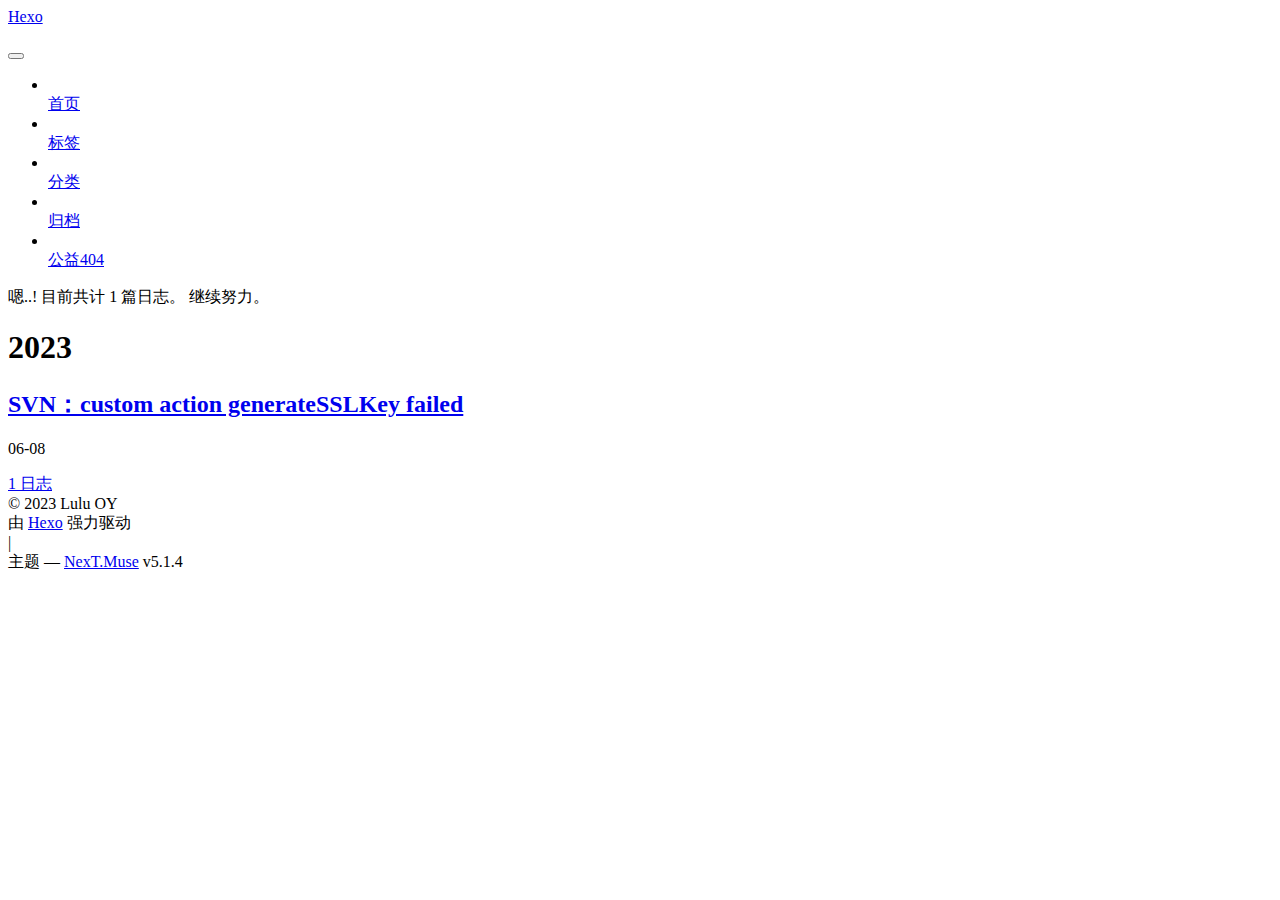
==== archives/index.html @ d7fcbeed "Site updated: 2023-06-08 16:17:54" ====
<!DOCTYPE html>



  


<html class="theme-next muse use-motion" lang="zh-Hans">
<head>
  <meta charset="UTF-8"/>
<meta http-equiv="X-UA-Compatible" content="IE=edge" />
<meta name="viewport" content="width=device-width, initial-scale=1, maximum-scale=1"/>
<meta name="theme-color" content="#222">









<meta http-equiv="Cache-Control" content="no-transform" />
<meta http-equiv="Cache-Control" content="no-siteapp" />
















  
  
    
  
  <link href="https://cdn.bootcdn.net/ajax/libs/fancybox/3.5.1/jquery.fancybox.min.css" rel="stylesheet" type="text/css" />







<link href="/oyllliku.github.io.git/lib/font-awesome/css/font-awesome.min.css?v=4.6.2" rel="stylesheet" type="text/css" />

<link href="/oyllliku.github.io.git/css/main.css?v=5.1.4" rel="stylesheet" type="text/css" />


  <link rel="apple-touch-icon" sizes="180x180" href="/oyllliku.github.io.git/images/apple-touch-icon-next.png?v=5.1.4">


  <link rel="icon" type="image/png" sizes="32x32" href="/oyllliku.github.io.git/images/favicon-32x32-next.png?v=5.1.4">


  <link rel="icon" type="image/png" sizes="16x16" href="/oyllliku.github.io.git/images/favicon-16x16-next.png?v=5.1.4">


  <link rel="mask-icon" href="/oyllliku.github.io.git/images/logo.svg?v=5.1.4" color="#222">





  <meta name="keywords" content="Hexo, NexT" />










<meta name="description" content="Welcome to visit my blog">
<meta property="og:type" content="website">
<meta property="og:title" content="Hexo">
<meta property="og:url" content="https://github.com/oyllliku/oyllliku.github.io.git/archives/index.html">
<meta property="og:site_name" content="Hexo">
<meta property="og:description" content="Welcome to visit my blog">
<meta property="og:locale">
<meta property="article:author" content="Lulu OY">
<meta name="twitter:card" content="summary">



<script type="text/javascript" id="hexo.configurations">
  var NexT = window.NexT || {};
  var CONFIG = {
    root: '',
    scheme: 'Muse',
    version: '5.1.4',
    sidebar: {"position":"left","display":"post","offset":12,"b2t":false,"scrollpercent":false,"onmobile":false},
    fancybox: true,
    tabs: true,
    motion: {"enable":true,"async":false,"transition":{"post_block":"fadeIn","post_header":"slideDownIn","post_body":"slideDownIn","coll_header":"slideLeftIn","sidebar":"slideUpIn"}},
    duoshuo: {
      userId: '0',
      author: '博主'
    },
    algolia: {
      applicationID: '',
      apiKey: '',
      indexName: '',
      hits: {"per_page":10},
      labels: {"input_placeholder":"Search for Posts","hits_empty":"We didn't find any results for the search: ${query}","hits_stats":"${hits} results found in ${time} ms"}
    }
  };
</script>



  <link rel="canonical" href="https://github.com/oyllliku/oyllliku.github.io.git/archives/"/>





  <title>归档 | Hexo</title>
  








<meta name="generator" content="Hexo 6.3.0"></head>

<body itemscope itemtype="http://schema.org/WebPage" lang="zh-Hans">

  
  
    
  

  <div class="container sidebar-position-left page-archive">
    <div class="headband"></div>

    <header id="header" class="header" itemscope itemtype="http://schema.org/WPHeader">
      <div class="header-inner"><div class="site-brand-wrapper">
  <div class="site-meta ">
    

    <div class="custom-logo-site-title">
      <a href="/oyllliku.github.io.git/"  class="brand" rel="start">
        <span class="logo-line-before"><i></i></span>
        <span class="site-title">Hexo</span>
        <span class="logo-line-after"><i></i></span>
      </a>
    </div>
      
        <p class="site-subtitle"></p>
      
  </div>

  <div class="site-nav-toggle">
    <button>
      <span class="btn-bar"></span>
      <span class="btn-bar"></span>
      <span class="btn-bar"></span>
    </button>
  </div>
</div>

<nav class="site-nav">
  

  
    <ul id="menu" class="menu">
      
        
        <li class="menu-item menu-item-home">
          <a href="/oyllliku.github.io.git/%20" rel="section">
            
              <i class="menu-item-icon fa fa-fw fa-home"></i> <br />
            
            首页
          </a>
        </li>
      
        
        <li class="menu-item menu-item-tags">
          <a href="/oyllliku.github.io.git/tags/%20" rel="section">
            
              <i class="menu-item-icon fa fa-fw fa-tags"></i> <br />
            
            标签
          </a>
        </li>
      
        
        <li class="menu-item menu-item-categories">
          <a href="/oyllliku.github.io.git/categories/%20" rel="section">
            
              <i class="menu-item-icon fa fa-fw fa-th"></i> <br />
            
            分类
          </a>
        </li>
      
        
        <li class="menu-item menu-item-archives">
          <a href="/oyllliku.github.io.git/archives/%20" rel="section">
            
              <i class="menu-item-icon fa fa-fw fa-archive"></i> <br />
            
            归档
          </a>
        </li>
      
        
        <li class="menu-item menu-item-commonweal">
          <a href="/oyllliku.github.io.git/404/%20" rel="section">
            
              <i class="menu-item-icon fa fa-fw fa-heartbeat"></i> <br />
            
            公益404
          </a>
        </li>
      

      
    </ul>
  

  
</nav>



 </div>
    </header>

    <main id="main" class="main">
      <div class="main-inner">
        <div class="content-wrap">
          <div id="content" class="content">
            

  
  
  
  <div class="post-block archive">
    <div id="posts" class="posts-collapse">
      <span class="archive-move-on"></span>

      <span class="archive-page-counter">
        
        
        
          
        
        嗯..! 目前共计 1 篇日志。 继续努力。
      </span>

      

        
        
        

        
          
          <div class="collection-title">
            <h1 class="archive-year" id="archive-year-2023">2023</h1>
          </div>
        
        

        

  <article class="post post-type-normal" itemscope itemtype="http://schema.org/Article">
    <header class="post-header">

      <h2 class="post-title">
        
            <a class="post-title-link" href="/oyllliku.github.io.git/2023/06/08/Install%20VitualSVNServer%E9%81%87%E5%88%B0%E7%9A%84%E9%97%AE%E9%A2%98/" itemprop="url">
              
                <span itemprop="name">SVN：custom action generateSSLKey failed</span>
              
            </a>
        
      </h2>

      <div class="post-meta">
        <time class="post-time" itemprop="dateCreated"
              datetime="2023-06-08T14:21:37+08:00"
              content="2023-06-08" >
          06-08
        </time>
      </div>

    </header>
  </article>



      

    </div>
  </div>
  
  
  

  



          </div>
          


          

        </div>
        
          
  
  <div class="sidebar-toggle">
    <div class="sidebar-toggle-line-wrap">
      <span class="sidebar-toggle-line sidebar-toggle-line-first"></span>
      <span class="sidebar-toggle-line sidebar-toggle-line-middle"></span>
      <span class="sidebar-toggle-line sidebar-toggle-line-last"></span>
    </div>
  </div>

  <aside id="sidebar" class="sidebar">
    
    <div class="sidebar-inner">

      

      

      <section class="site-overview-wrap sidebar-panel sidebar-panel-active">
        <div class="site-overview">
          <div class="site-author motion-element" itemprop="author" itemscope itemtype="http://schema.org/Person">
            
              <p class="site-author-name" itemprop="name"></p>
              <p class="site-description motion-element" itemprop="description"></p>
          </div>

          <nav class="site-state motion-element">

            
              <div class="site-state-item site-state-posts">
              
                <a href="/oyllliku.github.io.git/archives/%20%7C%7C%20archive">
              
                  <span class="site-state-item-count">1</span>
                  <span class="site-state-item-name">日志</span>
                </a>
              </div>
            

            

            

          </nav>

          

          

          
          

          
          

          

        </div>
      </section>

      

      

    </div>
  </aside>


        
      </div>
    </main>

    <footer id="footer" class="footer">
      <div class="footer-inner">
        <div class="copyright">&copy; <span itemprop="copyrightYear">2023</span>
  <span class="with-love">
    <i class="fa fa-user"></i>
  </span>
  <span class="author" itemprop="copyrightHolder">Lulu OY</span>

  
</div>


  <div class="powered-by">由 <a class="theme-link" target="_blank" href="https://hexo.io">Hexo</a> 强力驱动</div>



  <span class="post-meta-divider">|</span>



  <div class="theme-info">主题 &mdash; <a class="theme-link" target="_blank" href="https://github.com/iissnan/hexo-theme-next">NexT.Muse</a> v5.1.4</div>




        







        
      </div>
    </footer>

    
      <div class="back-to-top">
        <i class="fa fa-arrow-up"></i>
        
      </div>
    

    

  </div>

  

<script type="text/javascript">
  if (Object.prototype.toString.call(window.Promise) !== '[object Function]') {
    window.Promise = null;
  }
</script>









  












  
  
    <script type="text/javascript" src="https://cdn.bootcdn.net/ajax/libs/jquery/3.6.0/jquery.min.js"></script>
  

  
  
    <script type="text/javascript" src="/oyllliku.github.io.git/lib/fastclick/lib/fastclick.min.js?v=1.0.6"></script>
  

  
  
    <script type="text/javascript" src="/oyllliku.github.io.git/lib/jquery_lazyload/jquery.lazyload.js?v=1.9.7"></script>
  

  
  
    <script type="text/javascript" src="/oyllliku.github.io.git/lib/velocity/velocity.min.js?v=1.2.1"></script>
  

  
  
    <script type="text/javascript" src="/oyllliku.github.io.git/lib/velocity/velocity.ui.min.js?v=1.2.1"></script>
  

  
  
    <script type="text/javascript" src="https://cdn.bootcdn.net/ajax/libs/fancybox/3.5.1/jquery.fancybox.min.js"></script>
  


  


  <script type="text/javascript" src="/oyllliku.github.io.git/js/src/utils.js?v=5.1.4"></script>

  <script type="text/javascript" src="/oyllliku.github.io.git/js/src/motion.js?v=5.1.4"></script>



  
  

  

  


  <script type="text/javascript" src="/oyllliku.github.io.git/js/src/bootstrap.js?v=5.1.4"></script>



  


  




	





  





  












  





  

  

  

  
  

  

  

  

</body>
</html>
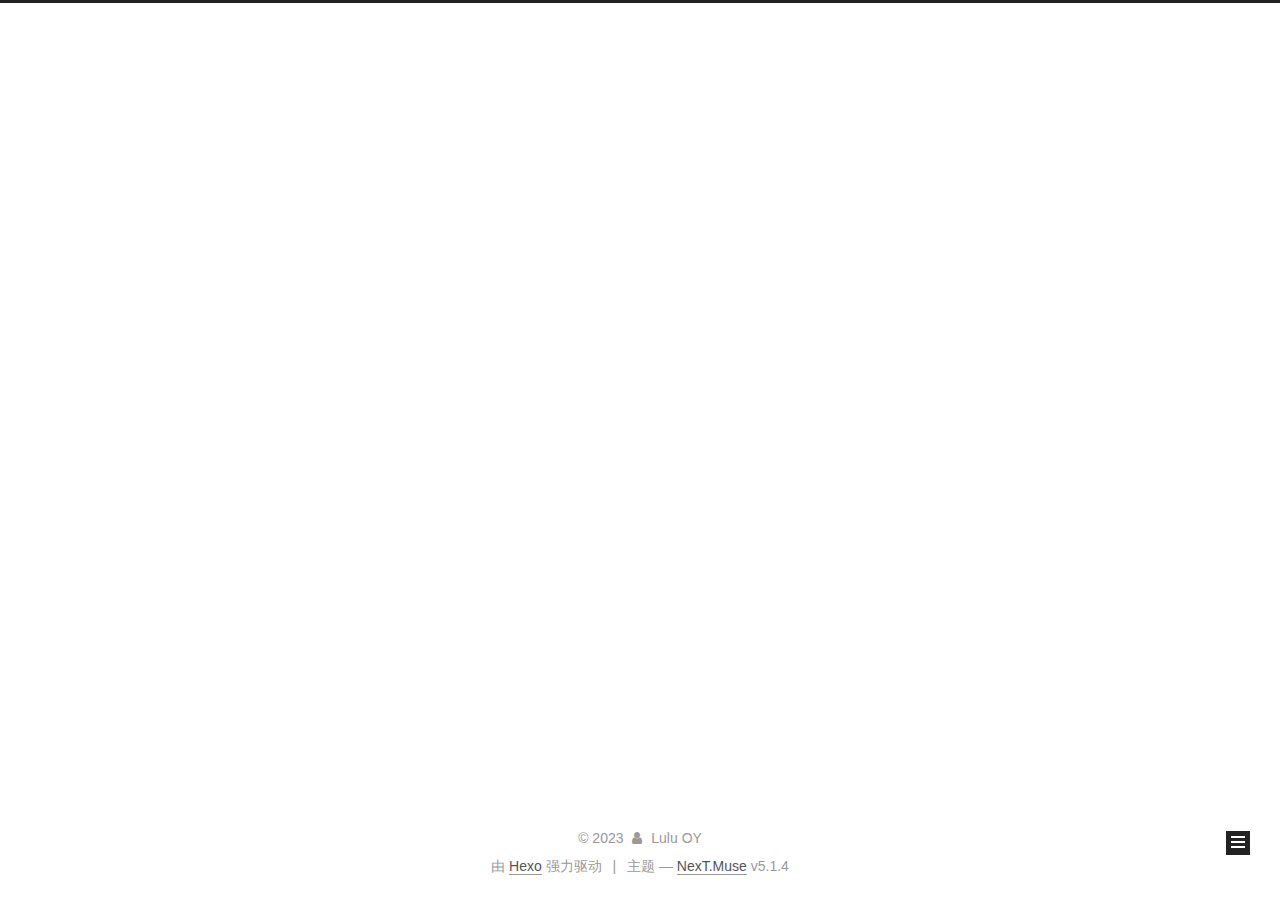
==== commit 4bfe70dc: "Site updated: 2023-06-08 16:31:24" ====
--- a/archives/index.html
+++ b/archives/index.html
@@ -50,21 +50,21 @@
 
 
 
-<link href="/oyllliku.github.io.git/lib/font-awesome/css/font-awesome.min.css?v=4.6.2" rel="stylesheet" type="text/css" />
-
-<link href="/oyllliku.github.io.git/css/main.css?v=5.1.4" rel="stylesheet" type="text/css" />
-
-
-  <link rel="apple-touch-icon" sizes="180x180" href="/oyllliku.github.io.git/images/apple-touch-icon-next.png?v=5.1.4">
-
-
-  <link rel="icon" type="image/png" sizes="32x32" href="/oyllliku.github.io.git/images/favicon-32x32-next.png?v=5.1.4">
-
-
-  <link rel="icon" type="image/png" sizes="16x16" href="/oyllliku.github.io.git/images/favicon-16x16-next.png?v=5.1.4">
-
-
-  <link rel="mask-icon" href="/oyllliku.github.io.git/images/logo.svg?v=5.1.4" color="#222">
+<link href="/lib/font-awesome/css/font-awesome.min.css?v=4.6.2" rel="stylesheet" type="text/css" />
+
+<link href="/css/main.css?v=5.1.4" rel="stylesheet" type="text/css" />
+
+
+  <link rel="apple-touch-icon" sizes="180x180" href="/images/apple-touch-icon-next.png?v=5.1.4">
+
+
+  <link rel="icon" type="image/png" sizes="32x32" href="/images/favicon-32x32-next.png?v=5.1.4">
+
+
+  <link rel="icon" type="image/png" sizes="16x16" href="/images/favicon-16x16-next.png?v=5.1.4">
+
+
+  <link rel="mask-icon" href="/images/logo.svg?v=5.1.4" color="#222">
 
 
 
@@ -84,7 +84,7 @@
 <meta name="description" content="Welcome to visit my blog">
 <meta property="og:type" content="website">
 <meta property="og:title" content="Hexo">
-<meta property="og:url" content="https://github.com/oyllliku/oyllliku.github.io.git/archives/index.html">
+<meta property="og:url" content="https://oyllliku.github.io/archives/index.html">
 <meta property="og:site_name" content="Hexo">
 <meta property="og:description" content="Welcome to visit my blog">
 <meta property="og:locale">
@@ -119,7 +119,7 @@
 
 
 
-  <link rel="canonical" href="https://github.com/oyllliku/oyllliku.github.io.git/archives/"/>
+  <link rel="canonical" href="https://oyllliku.github.io/archives/"/>
 
 
 
@@ -153,7 +153,7 @@
     
 
     <div class="custom-logo-site-title">
-      <a href="/oyllliku.github.io.git/"  class="brand" rel="start">
+      <a href="/"  class="brand" rel="start">
         <span class="logo-line-before"><i></i></span>
         <span class="site-title">Hexo</span>
         <span class="logo-line-after"><i></i></span>
@@ -181,7 +181,7 @@
       
         
         <li class="menu-item menu-item-home">
-          <a href="/oyllliku.github.io.git/%20" rel="section">
+          <a href="/%20" rel="section">
             
               <i class="menu-item-icon fa fa-fw fa-home"></i> <br />
             
@@ -191,7 +191,7 @@
       
         
         <li class="menu-item menu-item-tags">
-          <a href="/oyllliku.github.io.git/tags/%20" rel="section">
+          <a href="/tags/%20" rel="section">
             
               <i class="menu-item-icon fa fa-fw fa-tags"></i> <br />
             
@@ -201,7 +201,7 @@
       
         
         <li class="menu-item menu-item-categories">
-          <a href="/oyllliku.github.io.git/categories/%20" rel="section">
+          <a href="/categories/%20" rel="section">
             
               <i class="menu-item-icon fa fa-fw fa-th"></i> <br />
             
@@ -211,7 +211,7 @@
       
         
         <li class="menu-item menu-item-archives">
-          <a href="/oyllliku.github.io.git/archives/%20" rel="section">
+          <a href="/archives/%20" rel="section">
             
               <i class="menu-item-icon fa fa-fw fa-archive"></i> <br />
             
@@ -221,7 +221,7 @@
       
         
         <li class="menu-item menu-item-commonweal">
-          <a href="/oyllliku.github.io.git/404/%20" rel="section">
+          <a href="/404/%20" rel="section">
             
               <i class="menu-item-icon fa fa-fw fa-heartbeat"></i> <br />
             
@@ -285,7 +285,7 @@
 
       <h2 class="post-title">
         
-            <a class="post-title-link" href="/oyllliku.github.io.git/2023/06/08/Install%20VitualSVNServer%E9%81%87%E5%88%B0%E7%9A%84%E9%97%AE%E9%A2%98/" itemprop="url">
+            <a class="post-title-link" href="/2023/06/08/Install%20VitualSVNServer%E9%81%87%E5%88%B0%E7%9A%84%E9%97%AE%E9%A2%98/" itemprop="url">
               
                 <span itemprop="name">SVN：custom action generateSSLKey failed</span>
               
@@ -357,7 +357,7 @@
             
               <div class="site-state-item site-state-posts">
               
-                <a href="/oyllliku.github.io.git/archives/%20%7C%7C%20archive">
+                <a href="/archives/%20%7C%7C%20archive">
               
                   <span class="site-state-item-count">1</span>
                   <span class="site-state-item-name">日志</span>
@@ -482,22 +482,22 @@
 
   
   
-    <script type="text/javascript" src="/oyllliku.github.io.git/lib/fastclick/lib/fastclick.min.js?v=1.0.6"></script>
-  
-
-  
-  
-    <script type="text/javascript" src="/oyllliku.github.io.git/lib/jquery_lazyload/jquery.lazyload.js?v=1.9.7"></script>
-  
-
-  
-  
-    <script type="text/javascript" src="/oyllliku.github.io.git/lib/velocity/velocity.min.js?v=1.2.1"></script>
-  
-
-  
-  
-    <script type="text/javascript" src="/oyllliku.github.io.git/lib/velocity/velocity.ui.min.js?v=1.2.1"></script>
+    <script type="text/javascript" src="/lib/fastclick/lib/fastclick.min.js?v=1.0.6"></script>
+  
+
+  
+  
+    <script type="text/javascript" src="/lib/jquery_lazyload/jquery.lazyload.js?v=1.9.7"></script>
+  
+
+  
+  
+    <script type="text/javascript" src="/lib/velocity/velocity.min.js?v=1.2.1"></script>
+  
+
+  
+  
+    <script type="text/javascript" src="/lib/velocity/velocity.ui.min.js?v=1.2.1"></script>
   
 
   
@@ -509,21 +509,21 @@
   
 
 
-  <script type="text/javascript" src="/oyllliku.github.io.git/js/src/utils.js?v=5.1.4"></script>
-
-  <script type="text/javascript" src="/oyllliku.github.io.git/js/src/motion.js?v=5.1.4"></script>
-
-
-
-  
-  
-
-  
-
-  
-
-
-  <script type="text/javascript" src="/oyllliku.github.io.git/js/src/bootstrap.js?v=5.1.4"></script>
+  <script type="text/javascript" src="/js/src/utils.js?v=5.1.4"></script>
+
+  <script type="text/javascript" src="/js/src/motion.js?v=5.1.4"></script>
+
+
+
+  
+  
+
+  
+
+  
+
+
+  <script type="text/javascript" src="/js/src/bootstrap.js?v=5.1.4"></script>
 
 
 
--- a/css/main.css
+++ b/css/main.css
@@ -0,0 +1,2662 @@
+/* normalize.css v3.0.2 | MIT License | git.io/normalize */
+html {
+  font-family: sans-serif; /* 1 */
+  -ms-text-size-adjust: 100%; /* 2 */
+  -webkit-text-size-adjust: 100%; /* 2 */
+}
+body {
+  margin: 0;
+}
+article,
+aside,
+details,
+figcaption,
+figure,
+footer,
+header,
+hgroup,
+main,
+menu,
+nav,
+section,
+summary {
+  display: block;
+}
+audio,
+canvas,
+progress,
+video {
+  display: inline-block; /* 1 */
+  vertical-align: baseline; /* 2 */
+}
+audio:not([controls]) {
+  display: none;
+  height: 0;
+}
+[hidden],
+template {
+  display: none;
+}
+a {
+  background-color: transparent;
+}
+a:active,
+a:hover {
+  outline: 0;
+}
+abbr[title] {
+  border-bottom: 1px dotted;
+}
+b,
+strong {
+  font-weight: bold;
+}
+dfn {
+  font-style: italic;
+}
+h1 {
+  font-size: 2em;
+  margin: 0.67em 0;
+}
+mark {
+  background: #ff0;
+  color: #000;
+}
+small {
+  font-size: 80%;
+}
+sub,
+sup {
+  font-size: 75%;
+  line-height: 0;
+  position: relative;
+  vertical-align: baseline;
+}
+sup {
+  top: -0.5em;
+}
+sub {
+  bottom: -0.25em;
+}
+img {
+  border: 0;
+}
+svg:not(:root) {
+  overflow: hidden;
+}
+figure {
+  margin: 1em 40px;
+}
+hr {
+  -moz-box-sizing: content-box;
+  box-sizing: content-box;
+  height: 0;
+}
+pre {
+  overflow: auto;
+}
+code,
+kbd,
+pre,
+samp {
+  font-family: monospace, monospace;
+  font-size: 1em;
+}
+button,
+input,
+optgroup,
+select,
+textarea {
+  color: inherit; /* 1 */
+  font: inherit; /* 2 */
+  margin: 0; /* 3 */
+}
+button {
+  overflow: visible;
+}
+button,
+select {
+  text-transform: none;
+}
+button,
+html input[type="button"],
+input[type="reset"],
+input[type="submit"] {
+  -webkit-appearance: button; /* 2 */
+  cursor: pointer; /* 3 */
+}
+button[disabled],
+html input[disabled] {
+  cursor: default;
+}
+button::-moz-focus-inner,
+input::-moz-focus-inner {
+  border: 0;
+  padding: 0;
+}
+input {
+  line-height: normal;
+}
+input[type="checkbox"],
+input[type="radio"] {
+  box-sizing: border-box; /* 1 */
+  padding: 0; /* 2 */
+}
+input[type="number"]::-webkit-inner-spin-button,
+input[type="number"]::-webkit-outer-spin-button {
+  height: auto;
+}
+input[type="search"] {
+  -webkit-appearance: textfield; /* 1 */
+  -moz-box-sizing: content-box;
+  -webkit-box-sizing: content-box; /* 2 */
+  box-sizing: content-box;
+}
+input[type="search"]::-webkit-search-cancel-button,
+input[type="search"]::-webkit-search-decoration {
+  -webkit-appearance: none;
+}
+fieldset {
+  border: 1px solid #c0c0c0;
+  margin: 0 2px;
+  padding: 0.35em 0.625em 0.75em;
+}
+legend {
+  border: 0; /* 1 */
+  padding: 0; /* 2 */
+}
+textarea {
+  overflow: auto;
+}
+optgroup {
+  font-weight: bold;
+}
+table {
+  border-collapse: collapse;
+  border-spacing: 0;
+}
+td,
+th {
+  padding: 0;
+}
+::selection {
+  background: #262a30;
+  color: #fff;
+}
+body {
+  position: relative;
+  font-family: 'Lato', "PingFang SC", "Microsoft YaHei", sans-serif;
+  font-size: 14px;
+  line-height: 2;
+  color: #555;
+  background: #fff;
+}
+@media (max-width: 767px) {
+  body {
+    padding-right: 0 !important;
+  }
+}
+@media (min-width: 768px) and (max-width: 991px) {
+  body {
+    padding-right: 0 !important;
+  }
+}
+@media (min-width: 1600px) {
+  body {
+    font-size: 16px;
+  }
+}
+h1,
+h2,
+h3,
+h4,
+h5,
+h6 {
+  margin: 0;
+  padding: 0;
+  font-weight: bold;
+  line-height: 1.5;
+  font-family: 'Lato', "PingFang SC", "Microsoft YaHei", sans-serif;
+}
+h2,
+h3,
+h4,
+h5,
+h6 {
+  margin: 20px 0 15px;
+}
+h1 {
+  font-size: 22px;
+}
+@media (max-width: 767px) {
+  h1 {
+    font-size: 18px;
+  }
+}
+h2 {
+  font-size: 20px;
+}
+@media (max-width: 767px) {
+  h2 {
+    font-size: 16px;
+  }
+}
+h3 {
+  font-size: 18px;
+}
+@media (max-width: 767px) {
+  h3 {
+    font-size: 14px;
+  }
+}
+h4 {
+  font-size: 16px;
+}
+@media (max-width: 767px) {
+  h4 {
+    font-size: 12px;
+  }
+}
+h5 {
+  font-size: 14px;
+}
+@media (max-width: 767px) {
+  h5 {
+    font-size: 10px;
+  }
+}
+h6 {
+  font-size: 12px;
+}
+@media (max-width: 767px) {
+  h6 {
+    font-size: 8px;
+  }
+}
+p {
+  margin: 0 0 20px 0;
+}
+a {
+  color: #555;
+  text-decoration: none;
+  outline: none;
+  border-bottom: 1px solid #999;
+  word-wrap: break-word;
+}
+a:hover {
+  color: #222;
+  border-bottom-color: #222;
+}
+blockquote {
+  margin: 0;
+  padding: 0;
+}
+img {
+  display: block;
+  margin: auto;
+  max-width: 100%;
+  height: auto;
+}
+hr {
+  margin: 40px 0;
+  height: 3px;
+  border: none;
+  background-color: #ddd;
+  background-image: repeating-linear-gradient(-45deg, #fff, #fff 4px, transparent 4px, transparent 8px);
+}
+blockquote {
+  padding: 0 15px;
+  color: #666;
+  border-left: 4px solid #ddd;
+}
+blockquote cite::before {
+  content: "-";
+  padding: 0 5px;
+}
+dt {
+  font-weight: 700;
+}
+dd {
+  margin: 0;
+  padding: 0;
+}
+kbd {
+  border: 1px solid #ccc;
+  border-radius: 0.2em;
+  box-shadow: 0.1em 0.1em 0.2em rgba(0,0,0,0.1);
+  background-color: #f9f9f9;
+  font-family: inherit;
+  background-image: -webkit-linear-gradient(top, #eee, #fff, #eee);
+  padding: 0.1em 0.3em;
+  white-space: nowrap;
+}
+.text-left {
+  text-align: left;
+}
+.text-center {
+  text-align: center;
+}
+.text-right {
+  text-align: right;
+}
+.text-justify {
+  text-align: justify;
+}
+.text-nowrap {
+  white-space: nowrap;
+}
+.text-lowercase {
+  text-transform: lowercase;
+}
+.text-uppercase {
+  text-transform: uppercase;
+}
+.text-capitalize {
+  text-transform: capitalize;
+}
+.center-block {
+  display: block;
+  margin-left: auto;
+  margin-right: auto;
+}
+.clearfix:before,
+.clearfix:after {
+  content: " ";
+  display: table;
+}
+.clearfix:after {
+  clear: both;
+}
+.pullquote {
+  width: 45%;
+}
+.pullquote.left {
+  float: left;
+  margin-left: 5px;
+  margin-right: 10px;
+}
+.pullquote.right {
+  float: right;
+  margin-left: 10px;
+  margin-right: 5px;
+}
+.affix.affix.affix {
+  position: fixed;
+}
+.translation {
+  margin-top: -20px;
+  font-size: 14px;
+  color: #999;
+}
+.scrollbar-measure {
+  width: 100px;
+  height: 100px;
+  overflow: scroll;
+  position: absolute;
+  top: -9999px;
+}
+.use-motion .motion-element {
+  opacity: 0;
+}
+table {
+  margin: 20px 0;
+  width: 100%;
+  border-collapse: collapse;
+  border-spacing: 0;
+  border: 1px solid #ddd;
+  font-size: 14px;
+  table-layout: fixed;
+  word-wrap: break-all;
+}
+table>tbody>tr:nth-of-type(odd) {
+  background-color: #f9f9f9;
+}
+table>tbody>tr:hover {
+  background-color: #f5f5f5;
+}
+caption,
+th,
+td {
+  padding: 8px;
+  text-align: left;
+  vertical-align: middle;
+  font-weight: normal;
+}
+th,
+td {
+  border-bottom: 3px solid #ddd;
+  border-right: 1px solid #eee;
+}
+th {
+  padding-bottom: 10px;
+  font-weight: 700;
+}
+td {
+  border-bottom-width: 1px;
+}
+html,
+body {
+  height: 100%;
+}
+.container {
+  position: relative;
+  min-height: 100%;
+}
+.header-inner {
+  margin: 0 auto;
+  padding: 100px 0 70px;
+  width: 700px;
+}
+@media (min-width: 1600px) {
+  .container .header-inner {
+    width: 900px;
+  }
+}
+.main {
+  padding-bottom: 150px;
+}
+.main-inner {
+  margin: 0 auto;
+  width: 700px;
+}
+@media (min-width: 1600px) {
+  .container .main-inner {
+    width: 900px;
+  }
+}
+.footer {
+  position: absolute;
+  left: 0;
+  bottom: 0;
+  width: 100%;
+  min-height: 50px;
+}
+.footer-inner {
+  box-sizing: border-box;
+  margin: 20px auto;
+  width: 700px;
+}
+@media (min-width: 1600px) {
+  .container .footer-inner {
+    width: 900px;
+  }
+}
+pre,
+.highlight {
+  overflow: auto;
+  margin: 20px 0;
+  padding: 0;
+  font-size: 13px;
+  color: #4d4d4c;
+  background: #f7f7f7;
+  line-height: 1.6;
+}
+pre,
+code {
+  font-family: consolas, Menlo, "PingFang SC", "Microsoft YaHei", monospace;
+}
+code {
+  padding: 2px 4px;
+  word-wrap: break-word;
+  color: #555;
+  background: #eee;
+  border-radius: 3px;
+  font-size: 13px;
+}
+pre {
+  padding: 10px;
+}
+pre code {
+  padding: 0;
+  color: #4d4d4c;
+  background: none;
+  text-shadow: none;
+}
+.highlight {
+  border-radius: 1px;
+}
+.highlight pre {
+  border: none;
+  margin: 0;
+  padding: 10px 0;
+}
+.highlight table {
+  margin: 0;
+  width: auto;
+  border: none;
+}
+.highlight td {
+  border: none;
+  padding: 0;
+}
+.highlight figcaption {
+  font-size: 1em;
+  color: #4d4d4c;
+  line-height: 1em;
+  margin-bottom: 1em;
+}
+.highlight figcaption:before,
+.highlight figcaption:after {
+  content: " ";
+  display: table;
+}
+.highlight figcaption:after {
+  clear: both;
+}
+.highlight figcaption a {
+  float: right;
+  color: #4d4d4c;
+}
+.highlight figcaption a:hover {
+  border-bottom-color: #4d4d4c;
+}
+.highlight .gutter pre {
+  padding-left: 10px;
+  padding-right: 10px;
+  color: #869194;
+  text-align: right;
+  background-color: #eff2f3;
+}
+.highlight .code pre {
+  width: 100%;
+  padding-left: 10px;
+  padding-right: 10px;
+  background-color: #f7f7f7;
+}
+.highlight .line {
+  height: 20px;
+}
+.gutter {
+  -webkit-user-select: none;
+  -moz-user-select: none;
+  -ms-user-select: none;
+  user-select: none;
+}
+.gist table {
+  width: auto;
+}
+.gist table td {
+  border: none;
+}
+pre .deletion {
+  background: #fdd;
+}
+pre .addition {
+  background: #dfd;
+}
+pre .meta {
+  color: #8959a8;
+}
+pre .comment {
+  color: #8e908c;
+}
+pre .variable,
+pre .attribute,
+pre .tag,
+pre .regexp,
+pre .ruby .constant,
+pre .xml .tag .title,
+pre .xml .pi,
+pre .xml .doctype,
+pre .html .doctype,
+pre .css .id,
+pre .css .class,
+pre .css .pseudo {
+  color: #c82829;
+}
+pre .number,
+pre .preprocessor,
+pre .built_in,
+pre .literal,
+pre .params,
+pre .constant,
+pre .command {
+  color: #f5871f;
+}
+pre .ruby .class .title,
+pre .css .rules .attribute,
+pre .string,
+pre .value,
+pre .inheritance,
+pre .header,
+pre .ruby .symbol,
+pre .xml .cdata,
+pre .special,
+pre .number,
+pre .formula {
+  color: #718c00;
+}
+pre .title,
+pre .css .hexcolor {
+  color: #3e999f;
+}
+pre .function,
+pre .python .decorator,
+pre .python .title,
+pre .ruby .function .title,
+pre .ruby .title .keyword,
+pre .perl .sub,
+pre .javascript .title,
+pre .coffeescript .title {
+  color: #4271ae;
+}
+pre .keyword,
+pre .javascript .function {
+  color: #8959a8;
+}
+.full-image.full-image.full-image.full-image {
+  border: none;
+  max-width: 100%;
+  width: auto;
+  margin: 20px auto 25px;
+}
+@media (min-width: 992px) {
+  .full-image.full-image.full-image.full-image {
+    max-width: none;
+    width: 110%;
+    margin: 25px -5%;
+  }
+}
+.blockquote-center,
+.page-home .post-type-quote blockquote,
+.page-post-detail .post-type-quote blockquote {
+  position: relative;
+  margin: 40px 0;
+  padding: 0;
+  border-left: none;
+  text-align: center;
+}
+.blockquote-center::before,
+.page-home .post-type-quote blockquote::before,
+.page-post-detail .post-type-quote blockquote::before,
+.blockquote-center::after,
+.page-home .post-type-quote blockquote::after,
+.page-post-detail .post-type-quote blockquote::after {
+  position: absolute;
+  content: ' ';
+  display: block;
+  width: 100%;
+  height: 24px;
+  opacity: 0.2;
+  background-repeat: no-repeat;
+  background-position: 0 -6px;
+  background-size: 22px 22px;
+}
+.blockquote-center::before,
+.page-home .post-type-quote blockquote::before,
+.page-post-detail .post-type-quote blockquote::before {
+  top: -20px;
+  background-image: url("../images/quote-l.svg");
+  border-top: 1px solid #ccc;
+}
+.blockquote-center::after,
+.page-home .post-type-quote blockquote::after,
+.page-post-detail .post-type-quote blockquote::after {
+  bottom: -20px;
+  background-image: url("../images/quote-r.svg");
+  border-bottom: 1px solid #ccc;
+  background-position: 100% 8px;
+}
+.blockquote-center p,
+.page-home .post-type-quote blockquote p,
+.page-post-detail .post-type-quote blockquote p,
+.blockquote-center div,
+.page-home .post-type-quote blockquote div,
+.page-post-detail .post-type-quote blockquote div {
+  text-align: center;
+}
+.post .post-body .group-picture img {
+  box-sizing: border-box;
+  padding: 0 3px;
+  border: none;
+}
+.post .group-picture-row {
+  overflow: hidden;
+  margin-top: 6px;
+}
+.post .group-picture-row:first-child {
+  margin-top: 0;
+}
+.post .group-picture-column {
+  float: left;
+}
+.page-post-detail .post-body .group-picture-column {
+  float: none;
+  margin-top: 10px;
+  width: auto !important;
+}
+.page-post-detail .post-body .group-picture-column img {
+  margin: 0 auto;
+}
+.page-archive .group-picture-container {
+  overflow: hidden;
+}
+.page-archive .group-picture-row {
+  float: left;
+}
+.page-archive .group-picture-row:first-child {
+  margin-top: 6px;
+}
+.page-archive .group-picture-column {
+  max-width: 150px;
+  max-height: 150px;
+}
+.post-body .note {
+  position: relative;
+  padding: 15px;
+  margin-bottom: 20px;
+  border: 1px solid #eee;
+  border-left-width: 5px;
+  border-radius: 3px;
+}
+.post-body .note h2,
+.post-body .note h3,
+.post-body .note h4,
+.post-body .note h5,
+.post-body .note h6 {
+  margin-top: 0;
+  margin-bottom: 0;
+  border-bottom: initial;
+  padding-top: 0 !important;
+}
+.post-body .note p:first-child,
+.post-body .note ul:first-child,
+.post-body .note ol:first-child,
+.post-body .note table:first-child,
+.post-body .note pre:first-child,
+.post-body .note blockquote:first-child {
+  margin-top: 0;
+}
+.post-body .note p:last-child,
+.post-body .note ul:last-child,
+.post-body .note ol:last-child,
+.post-body .note table:last-child,
+.post-body .note pre:last-child,
+.post-body .note blockquote:last-child {
+  margin-bottom: 0;
+}
+.post-body .note.default {
+  border-left-color: #777;
+}
+.post-body .note.default h2,
+.post-body .note.default h3,
+.post-body .note.default h4,
+.post-body .note.default h5,
+.post-body .note.default h6 {
+  color: #777;
+}
+.post-body .note.primary {
+  border-left-color: #6f42c1;
+}
+.post-body .note.primary h2,
+.post-body .note.primary h3,
+.post-body .note.primary h4,
+.post-body .note.primary h5,
+.post-body .note.primary h6 {
+  color: #6f42c1;
+}
+.post-body .note.info {
+  border-left-color: #428bca;
+}
+.post-body .note.info h2,
+.post-body .note.info h3,
+.post-body .note.info h4,
+.post-body .note.info h5,
+.post-body .note.info h6 {
+  color: #428bca;
+}
+.post-body .note.success {
+  border-left-color: #5cb85c;
+}
+.post-body .note.success h2,
+.post-body .note.success h3,
+.post-body .note.success h4,
+.post-body .note.success h5,
+.post-body .note.success h6 {
+  color: #5cb85c;
+}
+.post-body .note.warning {
+  border-left-color: #f0ad4e;
+}
+.post-body .note.warning h2,
+.post-body .note.warning h3,
+.post-body .note.warning h4,
+.post-body .note.warning h5,
+.post-body .note.warning h6 {
+  color: #f0ad4e;
+}
+.post-body .note.danger {
+  border-left-color: #d9534f;
+}
+.post-body .note.danger h2,
+.post-body .note.danger h3,
+.post-body .note.danger h4,
+.post-body .note.danger h5,
+.post-body .note.danger h6 {
+  color: #d9534f;
+}
+.post-body .label {
+  display: inline;
+  padding: 0 2px;
+  white-space: nowrap;
+}
+.post-body .label.default {
+  background-color: #f0f0f0;
+}
+.post-body .label.primary {
+  background-color: #efe6f7;
+}
+.post-body .label.info {
+  background-color: #e5f2f8;
+}
+.post-body .label.success {
+  background-color: #e7f4e9;
+}
+.post-body .label.warning {
+  background-color: #fcf6e1;
+}
+.post-body .label.danger {
+  background-color: #fae8eb;
+}
+.post-body .tabs {
+  position: relative;
+  display: block;
+  margin-bottom: 20px;
+  padding-top: 10px;
+}
+.post-body .tabs ul.nav-tabs {
+  margin: 0;
+  padding: 0;
+  display: flex;
+  margin-bottom: -1px;
+}
+@media (max-width: 413px) {
+  .post-body .tabs ul.nav-tabs {
+    display: block;
+    margin-bottom: 5px;
+  }
+}
+.post-body .tabs ul.nav-tabs li.tab {
+  list-style-type: none !important;
+  margin: 0 0.25em 0 0;
+  border-top: 3px solid transparent;
+  border-left: 1px solid transparent;
+  border-right: 1px solid transparent;
+}
+@media (max-width: 413px) {
+  .post-body .tabs ul.nav-tabs li.tab {
+    margin: initial;
+    border-top: 1px solid transparent;
+    border-left: 3px solid transparent;
+    border-right: 1px solid transparent;
+    border-bottom: 1px solid transparent;
+  }
+}
+.post-body .tabs ul.nav-tabs li.tab a {
+  outline: 0;
+  border-bottom: initial;
+  display: block;
+  line-height: 1.8em;
+  padding: 0.25em 0.75em;
+  transition-duration: 0.2s;
+  transition-timing-function: ease-out;
+  transition-delay: 0s;
+}
+.post-body .tabs ul.nav-tabs li.tab a i {
+  width: 1.285714285714286em;
+}
+.post-body .tabs ul.nav-tabs li.tab.active {
+  border-top: 3px solid #fc6423;
+  border-left: 1px solid #ddd;
+  border-right: 1px solid #ddd;
+  background-color: #fff;
+}
+@media (max-width: 413px) {
+  .post-body .tabs ul.nav-tabs li.tab.active {
+    border-top: 1px solid #ddd;
+    border-left: 3px solid #fc6423;
+    border-right: 1px solid #ddd;
+    border-bottom: 1px solid #ddd;
+  }
+}
+.post-body .tabs ul.nav-tabs li.tab.active a {
+  cursor: default;
+  color: #555;
+}
+.post-body .tabs .tab-content {
+  background-color: #fff;
+}
+.post-body .tabs .tab-content .tab-pane {
+  border: 1px solid #ddd;
+  padding: 20px 20px 0 20px;
+}
+.post-body .tabs .tab-content .tab-pane:not(.active) {
+  display: none !important;
+}
+.post-body .tabs .tab-content .tab-pane.active {
+  display: block !important;
+}
+.btn {
+  display: inline-block;
+  padding: 0 20px;
+  font-size: 14px;
+  color: #fff;
+  background: #222;
+  border: 2px solid #222;
+  text-decoration: none;
+  border-radius: 0;
+  transition-property: background-color;
+  transition-duration: 0.2s;
+  transition-timing-function: ease-in-out;
+  transition-delay: 0s;
+  line-height: 2;
+}
+.btn:hover {
+  border-color: #222;
+  color: #222;
+  background: #fff;
+}
+.btn +.btn {
+  margin: 0 0 8px 8px;
+}
+.btn .fa-fw {
+  width: 1.285714285714286em;
+  text-align: left;
+}
+.btn-bar {
+  display: block;
+  width: 22px;
+  height: 2px;
+  background: #555;
+  border-radius: 1px;
+}
+.btn-bar+.btn-bar {
+  margin-top: 4px;
+}
+.pagination {
+  margin: 120px 0 40px;
+  text-align: center;
+  border-top: 1px solid #eee;
+}
+.page-number-basic,
+.pagination .prev,
+.pagination .next,
+.pagination .page-number,
+.pagination .space {
+  display: inline-block;
+  position: relative;
+  top: -1px;
+  margin: 0 10px;
+  padding: 0 11px;
+}
+@media (max-width: 767px) {
+  .page-number-basic,
+  .pagination .prev,
+  .pagination .next,
+  .pagination .page-number,
+  .pagination .space {
+    margin: 0 5px;
+  }
+}
+.pagination .prev,
+.pagination .next,
+.pagination .page-number {
+  border-bottom: 0;
+  border-top: 1px solid #eee;
+  transition-property: border-color;
+  transition-duration: 0.2s;
+  transition-timing-function: ease-in-out;
+  transition-delay: 0s;
+}
+.pagination .prev:hover,
+.pagination .next:hover,
+.pagination .page-number:hover {
+  border-top-color: #222;
+}
+.pagination .space {
+  padding: 0;
+  margin: 0;
+}
+.pagination .prev {
+  margin-left: 0;
+}
+.pagination .next {
+  margin-right: 0;
+}
+.pagination .page-number.current {
+  color: #fff;
+  background: #ccc;
+  border-top-color: #ccc;
+}
+@media (max-width: 767px) {
+  .pagination {
+    border-top: none;
+  }
+  .pagination .prev,
+  .pagination .next,
+  .pagination .page-number {
+    margin-bottom: 10px;
+    border-top: 0;
+    border-bottom: 1px solid #eee;
+    padding: 0 10px;
+  }
+  .pagination .prev:hover,
+  .pagination .next:hover,
+  .pagination .page-number:hover {
+    border-bottom-color: #222;
+  }
+}
+.comments {
+  margin: 60px 20px 0;
+}
+.tag-cloud {
+  text-align: center;
+}
+.tag-cloud a {
+  display: inline-block;
+  margin: 10px;
+}
+.back-to-top {
+  box-sizing: border-box;
+  position: fixed;
+  bottom: -100px;
+  right: 30px;
+  z-index: 1050;
+  padding: 0 6px;
+  width: 24px;
+  background: #222;
+  font-size: 12px;
+  opacity: 1;
+  color: #fff;
+  cursor: pointer;
+  text-align: center;
+  -webkit-transform: translateZ(0);
+  transition-property: bottom;
+  transition-duration: 0.2s;
+  transition-timing-function: ease-in-out;
+  transition-delay: 0s;
+}
+@media (min-width: 768px) and (max-width: 991px) {
+  .back-to-top {
+    display: none !important;
+  }
+}
+@media (max-width: 767px) {
+  .back-to-top {
+    display: none !important;
+  }
+}
+.back-to-top.back-to-top-on {
+  bottom: 19px;
+}
+.header {
+  background: transparent;
+}
+.header-inner {
+  position: relative;
+}
+.headband {
+  height: 3px;
+  background: #222;
+}
+.site-meta {
+  margin: 0;
+  text-align: center;
+}
+@media (max-width: 767px) {
+  .site-meta {
+    text-align: center;
+  }
+}
+.brand {
+  position: relative;
+  display: inline-block;
+  padding: 0 40px;
+  color: #fff;
+  background: #222;
+  border-bottom: none;
+}
+.brand:hover {
+  color: #fff;
+}
+.logo {
+  display: inline-block;
+  margin-right: 5px;
+  line-height: 36px;
+  vertical-align: top;
+}
+.site-title {
+  display: inline-block;
+  vertical-align: top;
+  line-height: 36px;
+  font-size: 20px;
+  font-weight: normal;
+  font-family: 'Lato', "PingFang SC", "Microsoft YaHei", sans-serif;
+}
+.site-subtitle {
+  margin-top: 10px;
+  font-size: 13px;
+  color: #999;
+}
+.use-motion .brand {
+  opacity: 0;
+}
+.use-motion .logo,
+.use-motion .site-title,
+.use-motion .site-subtitle {
+  opacity: 0;
+  position: relative;
+  top: -10px;
+}
+.site-nav-toggle {
+  display: none;
+  position: absolute;
+  top: 10px;
+  left: 10px;
+}
+@media (max-width: 767px) {
+  .site-nav-toggle {
+    display: block;
+  }
+}
+.site-nav-toggle button {
+  margin-top: 2px;
+  padding: 9px 10px;
+  background: transparent;
+  border: none;
+}
+@media (max-width: 767px) {
+  .site-nav {
+    display: none;
+    margin: 0 -10px;
+    padding: 0 10px;
+    clear: both;
+    border-top: 1px solid #ddd;
+  }
+}
+@media (min-width: 768px) and (max-width: 991px) {
+  .site-nav {
+    display: block !important;
+  }
+}
+@media (min-width: 992px) {
+  .site-nav {
+    display: block !important;
+  }
+}
+.menu {
+  margin-top: 20px;
+  padding-left: 0;
+  text-align: center;
+}
+.menu .menu-item {
+  display: inline-block;
+  margin: 0 10px;
+  list-style: none;
+}
+@media screen and (max-width: 767px) {
+  .menu .menu-item {
+    margin-top: 10px;
+  }
+}
+.menu .menu-item a {
+  display: block;
+  font-size: 13px;
+  line-height: inherit;
+  border-bottom: 1px solid transparent;
+  transition-property: border-color;
+  transition-duration: 0.2s;
+  transition-timing-function: ease-in-out;
+  transition-delay: 0s;
+}
+.menu .menu-item a:hover {
+  border-bottom-color: #222;
+}
+.menu .menu-item .fa {
+  margin-right: 5px;
+}
+.use-motion .menu-item {
+  opacity: 0;
+}
+.post-body {
+  font-family: 'Lato', "PingFang SC", "Microsoft YaHei", sans-serif;
+}
+@media (max-width: 767px) {
+  .post-body {
+    word-break: break-word;
+  }
+}
+.post-body .fancybox img {
+  display: block !important;
+  margin: 0 auto;
+  cursor: pointer;
+  cursor: zoom-in;
+  cursor: -webkit-zoom-in;
+}
+.post-body .image-caption,
+.post-body .figure .caption {
+  margin: -20px auto 15px;
+  text-align: center;
+  font-size: 14px;
+  color: #999;
+  font-weight: bold;
+  line-height: 1;
+}
+.post-sticky-flag {
+  display: inline-block;
+  font-size: 16px;
+  -ms-transform: rotate(30deg);
+  -webkit-transform: rotate(30deg);
+  -moz-transform: rotate(30deg);
+  -ms-transform: rotate(30deg);
+  -o-transform: rotate(30deg);
+  transform: rotate(30deg);
+}
+.use-motion .post-block,
+.use-motion .pagination,
+.use-motion .comments {
+  opacity: 0;
+}
+.use-motion .post-header {
+  opacity: 0;
+}
+.use-motion .post-body {
+  opacity: 0;
+}
+.use-motion .collection-title {
+  opacity: 0;
+}
+.posts-expand {
+  padding-top: 40px;
+}
+@media (max-width: 767px) {
+  .posts-expand {
+    margin: 0 20px;
+  }
+  .post-body pre .gutter pre {
+    padding-right: 10px;
+  }
+  .post-body .highlight {
+    margin-left: 0px;
+    margin-right: 0px;
+    padding: 0;
+  }
+  .post-body .highlight .gutter pre {
+    padding-right: 10px;
+  }
+}
+@media (min-width: 992px) {
+  .posts-expand .post-body {
+    text-align: justify;
+  }
+}
+.posts-expand .post-body h2,
+.posts-expand .post-body h3,
+.posts-expand .post-body h4,
+.posts-expand .post-body h5,
+.posts-expand .post-body h6 {
+  padding-top: 10px;
+}
+.posts-expand .post-body h2 .header-anchor,
+.posts-expand .post-body h3 .header-anchor,
+.posts-expand .post-body h4 .header-anchor,
+.posts-expand .post-body h5 .header-anchor,
+.posts-expand .post-body h6 .header-anchor {
+  float: right;
+  margin-left: 10px;
+  color: #ccc;
+  border-bottom-style: none;
+  visibility: hidden;
+}
+.posts-expand .post-body h2 .header-anchor:hover,
+.posts-expand .post-body h3 .header-anchor:hover,
+.posts-expand .post-body h4 .header-anchor:hover,
+.posts-expand .post-body h5 .header-anchor:hover,
+.posts-expand .post-body h6 .header-anchor:hover {
+  color: inherit;
+}
+.posts-expand .post-body h2:hover .header-anchor,
+.posts-expand .post-body h3:hover .header-anchor,
+.posts-expand .post-body h4:hover .header-anchor,
+.posts-expand .post-body h5:hover .header-anchor,
+.posts-expand .post-body h6:hover .header-anchor {
+  visibility: visible;
+}
+.posts-expand .post-body ul li {
+  list-style: circle;
+}
+.posts-expand .post-body img {
+  box-sizing: border-box;
+  margin: auto;
+  padding: 3px;
+  border: 1px solid #ddd;
+}
+.posts-expand .post-body .fancybox img {
+  margin: 0 auto 25px;
+}
+@media (max-width: 767px) {
+  .posts-collapse {
+    margin: 0 20px;
+  }
+  .posts-collapse .post-title,
+  .posts-collapse .post-meta {
+    display: block;
+    width: auto;
+    text-align: left;
+  }
+}
+.posts-collapse {
+  position: relative;
+  z-index: 1010;
+  margin-left: 55px;
+}
+.posts-collapse::after {
+  content: " ";
+  position: absolute;
+  top: 20px;
+  left: 0;
+  margin-left: -2px;
+  width: 4px;
+  height: 100%;
+  background: #f5f5f5;
+  z-index: -1;
+}
+@media (max-width: 767px) {
+  .posts-collapse {
+    margin: 0 20px;
+  }
+}
+.posts-collapse .collection-title {
+  position: relative;
+  margin: 60px 0;
+}
+.posts-collapse .collection-title h1,
+.posts-collapse .collection-title h2 {
+  margin-left: 20px;
+}
+.posts-collapse .collection-title small {
+  color: #bbb;
+  margin-left: 5px;
+}
+.posts-collapse .collection-title::before {
+  content: " ";
+  position: absolute;
+  left: 0;
+  top: 50%;
+  margin-left: -4px;
+  margin-top: -4px;
+  width: 8px;
+  height: 8px;
+  background: #bbb;
+  border-radius: 50%;
+}
+.posts-collapse .post {
+  margin: 30px 0;
+}
+.posts-collapse .post-header {
+  position: relative;
+  transition-duration: 0.2s;
+  transition-timing-function: ease-in-out;
+  transition-delay: 0s;
+  transition-property: border;
+  border-bottom: 1px dashed #ccc;
+}
+.posts-collapse .post-header::before {
+  content: " ";
+  position: absolute;
+  left: 0;
+  top: 12px;
+  width: 6px;
+  height: 6px;
+  margin-left: -4px;
+  background: #bbb;
+  border-radius: 50%;
+  border: 1px solid #fff;
+  transition-duration: 0.2s;
+  transition-timing-function: ease-in-out;
+  transition-delay: 0s;
+  transition-property: background;
+}
+.posts-collapse .post-header:hover {
+  border-bottom-color: #666;
+}
+.posts-collapse .post-header:hover::before {
+  background: #222;
+}
+.posts-collapse .post-meta {
+  position: absolute;
+  font-size: 12px;
+  left: 20px;
+  top: 5px;
+}
+.posts-collapse .post-comments-count {
+  display: none;
+}
+.posts-collapse .post-title {
+  margin-left: 60px;
+  font-size: 16px;
+  font-weight: normal;
+  line-height: inherit;
+}
+.posts-collapse .post-title::after {
+  margin-left: 3px;
+  opacity: 0.6;
+}
+.posts-collapse .post-title a {
+  color: #666;
+  border-bottom: none;
+}
+.page-home .post-type-quote .post-header,
+.page-post-detail .post-type-quote .post-header,
+.page-home .post-type-quote .post-tags,
+.page-post-detail .post-type-quote .post-tags {
+  display: none;
+}
+.posts-expand .post-title {
+  text-align: center;
+  word-break: break-word;
+  font-weight: 400;
+}
+.posts-expand .post-title-link {
+  display: inline-block;
+  position: relative;
+  color: #555;
+  border-bottom: none;
+  line-height: 1.2;
+  vertical-align: top;
+}
+.posts-expand .post-title-link::before {
+  content: "";
+  position: absolute;
+  width: 100%;
+  height: 2px;
+  bottom: 0;
+  left: 0;
+  background-color: #000;
+  visibility: hidden;
+  -webkit-transform: scaleX(0);
+  -moz-transform: scaleX(0);
+  -ms-transform: scaleX(0);
+  -o-transform: scaleX(0);
+  transform: scaleX(0);
+  transition-duration: 0.2s;
+  transition-timing-function: ease-in-out;
+  transition-delay: 0s;
+}
+.posts-expand .post-title-link:hover::before {
+  visibility: visible;
+  -webkit-transform: scaleX(1);
+  -moz-transform: scaleX(1);
+  -ms-transform: scaleX(1);
+  -o-transform: scaleX(1);
+  transform: scaleX(1);
+}
+.posts-expand .post-title-link .fa {
+  font-size: 16px;
+}
+.posts-expand .post-meta {
+  margin: 3px 0 60px 0;
+  color: #999;
+  font-family: 'Lato', "PingFang SC", "Microsoft YaHei", sans-serif;
+  font-size: 12px;
+  text-align: center;
+}
+.posts-expand .post-meta .post-category-list {
+  display: inline-block;
+  margin: 0;
+  padding: 3px;
+}
+.posts-expand .post-meta .post-category-list-link {
+  color: #999;
+}
+.posts-expand .post-meta .post-description {
+  font-size: 14px;
+  margin-top: 2px;
+}
+.post-meta-divider {
+  margin: 0 0.5em;
+}
+.post-meta-item-icon {
+  margin-right: 3px;
+}
+@media (min-width: 768px) and (max-width: 991px) {
+  .post-meta-item-icon {
+    display: inline-block;
+  }
+}
+@media (max-width: 767px) {
+  .post-meta-item-icon {
+    display: inline-block;
+  }
+}
+@media (min-width: 768px) and (max-width: 991px) {
+  .post-meta-item-text {
+    display: none;
+  }
+}
+@media (max-width: 767px) {
+  .post-meta-item-text {
+    display: none;
+  }
+}
+@media (max-width: 767px) {
+  .posts-expand .post-comments-count {
+    display: none;
+  }
+}
+.post-button {
+  margin-top: 40px;
+}
+.posts-expand .post-tags {
+  margin-top: 40px;
+  text-align: center;
+}
+.posts-expand .post-tags a {
+  display: inline-block;
+  margin-right: 10px;
+  font-size: 13px;
+}
+.post-nav {
+  display: table;
+  margin-top: 15px;
+  width: 100%;
+  border-top: 1px solid #eee;
+}
+.post-nav-divider {
+  display: table-cell;
+  width: 10%;
+}
+.post-nav-item {
+  display: table-cell;
+  padding: 10px 0 0 0;
+  width: 45%;
+  vertical-align: top;
+}
+.post-nav-item a {
+  position: relative;
+  display: block;
+  line-height: 25px;
+  font-size: 14px;
+  color: #555;
+  border-bottom: none;
+}
+.post-nav-item a:hover {
+  color: #222;
+  border-bottom: none;
+}
+.post-nav-item a:active {
+  top: 2px;
+}
+.post-nav-item .fa {
+  position: absolute;
+  top: 8px;
+  left: 0;
+  font-size: 12px;
+}
+.post-nav-next a {
+  padding-left: 15px;
+}
+.post-nav-prev {
+  text-align: right;
+}
+.post-nav-prev a {
+  padding-right: 15px;
+}
+.post-nav-prev .fa {
+  right: 0;
+  left: auto;
+}
+.posts-expand .post-eof {
+  display: block;
+  margin: 80px auto 60px;
+  width: 8%;
+  height: 1px;
+  background: #ccc;
+  text-align: center;
+}
+.post:last-child .post-eof.post-eof.post-eof {
+  display: none;
+}
+.post-gallery {
+  display: table;
+  table-layout: fixed;
+  width: 100%;
+  border-collapse: separate;
+}
+.post-gallery-row {
+  display: table-row;
+}
+.post-gallery .post-gallery-img {
+  display: table-cell;
+  text-align: center;
+  vertical-align: middle;
+  border: none;
+}
+.post-gallery .post-gallery-img img {
+  max-width: 100%;
+  max-height: 100%;
+  border: none;
+}
+.fancybox-close,
+.fancybox-close:hover {
+  border: none;
+}
+.rtl.post-body p,
+.rtl.post-body a,
+.rtl.post-body h1,
+.rtl.post-body h2,
+.rtl.post-body h3,
+.rtl.post-body h4,
+.rtl.post-body h5,
+.rtl.post-body h6,
+.rtl.post-body li,
+.rtl.post-body ul,
+.rtl.post-body ol {
+  direction: rtl;
+  font-family: UKIJ Ekran;
+}
+.rtl.post-title {
+  font-family: UKIJ Ekran;
+}
+.sidebar {
+  position: fixed;
+  right: 0;
+  top: 0;
+  bottom: 0;
+  width: 0;
+  z-index: 1040;
+  box-shadow: inset 0 2px 6px #000;
+  background: #222;
+  -webkit-transform: translateZ(0);
+}
+.sidebar a {
+  color: #999;
+  border-bottom-color: #555;
+}
+.sidebar a:hover {
+  color: #eee;
+}
+@media (min-width: 768px) and (max-width: 991px) {
+  .sidebar {
+    display: none !important;
+  }
+}
+@media (max-width: 767px) {
+  .sidebar {
+    display: none !important;
+  }
+}
+.sidebar-inner {
+  position: relative;
+  padding: 20px 10px;
+  color: #999;
+  text-align: center;
+}
+.site-overview-wrap {
+  overflow: hidden;
+}
+.site-overview {
+  overflow-y: auto;
+  overflow-x: hidden;
+}
+.sidebar-toggle {
+  position: fixed;
+  right: 30px;
+  bottom: 45px;
+  width: 14px;
+  height: 14px;
+  padding: 5px;
+  background: #222;
+  line-height: 0;
+  z-index: 1050;
+  cursor: pointer;
+  -webkit-transform: translateZ(0);
+}
+@media (min-width: 768px) and (max-width: 991px) {
+  .sidebar-toggle {
+    display: none !important;
+  }
+}
+@media (max-width: 767px) {
+  .sidebar-toggle {
+    display: none !important;
+  }
+}
+.sidebar-toggle-line {
+  position: relative;
+  display: inline-block;
+  vertical-align: top;
+  height: 2px;
+  width: 100%;
+  background: #fff;
+  margin-top: 3px;
+}
+.sidebar-toggle-line:first-child {
+  margin-top: 0;
+}
+.site-author-image {
+  display: block;
+  margin: 0 auto;
+  padding: 2px;
+  max-width: 96px;
+  height: auto;
+  border: 2px solid #333;
+}
+.site-author-name {
+  margin: 5px 0 0;
+  text-align: center;
+  color: #f5f5f5;
+  font-weight: normal;
+}
+.site-description {
+  margin-top: 5px;
+  text-align: center;
+  font-size: 14px;
+  color: #999;
+}
+.site-state {
+  overflow: hidden;
+  line-height: 1.4;
+  white-space: nowrap;
+  text-align: center;
+}
+.site-state-item {
+  display: inline-block;
+  padding: 0 15px;
+  border-left: 1px solid #333;
+}
+.site-state-item:first-child {
+  border-left: none;
+}
+.site-state-item a {
+  border-bottom: none;
+}
+.site-state-item-count {
+  display: block;
+  text-align: center;
+  color: inherit;
+  font-weight: 600;
+  font-size: 18px;
+}
+.site-state-item-name {
+  font-size: 13px;
+  color: inherit;
+}
+.feed-link {
+  margin-top: 20px;
+}
+.feed-link a {
+  display: inline-block;
+  padding: 0 15px;
+  color: #fc6423;
+  border: 1px solid #fc6423;
+  border-radius: 4px;
+}
+.feed-link a i {
+  color: #fc6423;
+  font-size: 14px;
+}
+.feed-link a:hover {
+  color: #fff;
+  background: #fc6423;
+}
+.feed-link a:hover i {
+  color: #fff;
+}
+.links-of-author {
+  margin-top: 20px;
+}
+.links-of-author a {
+  display: inline-block;
+  vertical-align: middle;
+  margin-right: 10px;
+  margin-bottom: 10px;
+  border-bottom-color: #555;
+  font-size: 13px;
+}
+.links-of-author a:before {
+  display: inline-block;
+  vertical-align: middle;
+  margin-right: 3px;
+  content: " ";
+  width: 4px;
+  height: 4px;
+  border-radius: 50%;
+  background: #5d88ff;
+}
+.links-of-blogroll {
+  font-size: 13px;
+}
+.links-of-blogroll-title {
+  margin-top: 20px;
+  font-size: 14px;
+  font-weight: 600;
+}
+.links-of-blogroll-list {
+  margin: 0;
+  padding: 0;
+  list-style: none;
+}
+.links-of-blogroll-item {
+  padding: 2px 10px;
+}
+.links-of-blogroll-item a {
+  max-width: 280px;
+  box-sizing: border-box;
+  display: inline-block;
+  overflow: hidden;
+  white-space: nowrap;
+  text-overflow: ellipsis;
+}
+.sidebar-nav {
+  margin: 0 0 20px;
+  padding-left: 0;
+}
+.sidebar-nav li {
+  display: inline-block;
+  cursor: pointer;
+  border-bottom: 1px solid transparent;
+  font-size: 14px;
+  color: #555;
+}
+.sidebar-nav li:hover {
+  color: #f5f5f5;
+}
+.page-post-detail .sidebar-nav-toc {
+  padding: 0 5px;
+}
+.page-post-detail .sidebar-nav-overview {
+  margin-left: 10px;
+}
+.sidebar-nav .sidebar-nav-active {
+  color: #87daff;
+  border-bottom-color: #87daff;
+}
+.sidebar-nav .sidebar-nav-active:hover {
+  color: #87daff;
+}
+.sidebar-panel {
+  display: none;
+}
+.sidebar-panel-active {
+  display: block;
+}
+.post-toc-empty {
+  font-size: 14px;
+  color: #666;
+}
+.post-toc-wrap {
+  overflow: hidden;
+}
+.post-toc {
+  overflow: auto;
+}
+.post-toc ol {
+  margin: 0;
+  padding: 0 2px 5px 10px;
+  text-align: left;
+  list-style: none;
+  font-size: 14px;
+}
+.post-toc ol > ol {
+  padding-left: 0;
+}
+.post-toc ol a {
+  transition-duration: 0.2s;
+  transition-timing-function: ease-in-out;
+  transition-delay: 0s;
+  transition-property: all;
+  color: #999;
+  border-bottom-color: #555;
+}
+.post-toc ol a:hover {
+  color: #ccc;
+  border-bottom-color: #ccc;
+}
+.post-toc .nav-item {
+  overflow: hidden;
+  text-overflow: ellipsis;
+  text-align: justify;
+  white-space: nowrap;
+  line-height: 1.8;
+}
+.post-toc .nav .nav-child {
+  display: none;
+}
+.post-toc .nav .active > .nav-child {
+  display: block;
+}
+.post-toc .nav .active-current > .nav-child {
+  display: block;
+}
+.post-toc .nav .active-current > .nav-child > .nav-item {
+  display: block;
+}
+.post-toc .nav .active > a {
+  color: #87daff;
+  border-bottom-color: #87daff;
+}
+.post-toc .nav .active-current > a {
+  color: #87daff;
+}
+.post-toc .nav .active-current > a:hover {
+  color: #87daff;
+}
+.footer {
+  font-size: 14px;
+  color: #999;
+}
+.footer img {
+  border: none;
+}
+.footer-inner {
+  text-align: center;
+}
+.with-love {
+  display: inline-block;
+  margin: 0 5px;
+}
+.powered-by,
+.theme-info {
+  display: inline-block;
+}
+.cc-license {
+  margin-top: 10px;
+  text-align: center;
+}
+.cc-license .cc-opacity {
+  opacity: 0.7;
+  border-bottom: none;
+}
+.cc-license .cc-opacity:hover {
+  opacity: 0.9;
+}
+.cc-license img {
+  display: inline-block;
+}
+.theme-next #ds-thread #ds-reset {
+  color: #555;
+}
+.theme-next #ds-thread #ds-reset .ds-replybox {
+  margin-bottom: 30px;
+}
+.theme-next #ds-thread #ds-reset .ds-replybox .ds-avatar,
+.theme-next #ds-reset .ds-avatar img {
+  box-shadow: none;
+}
+.theme-next #ds-thread #ds-reset .ds-textarea-wrapper {
+  border-color: #c7d4e1;
+  background: none;
+  border-top-right-radius: 3px;
+  border-top-left-radius: 3px;
+}
+.theme-next #ds-thread #ds-reset .ds-textarea-wrapper textarea {
+  height: 60px;
+}
+.theme-next #ds-reset .ds-rounded-top {
+  border-radius: 0;
+}
+.theme-next #ds-thread #ds-reset .ds-post-toolbar {
+  box-sizing: border-box;
+  border: 1px solid #c7d4e1;
+  background: #f6f8fa;
+}
+.theme-next #ds-thread #ds-reset .ds-post-options {
+  height: 40px;
+  border: none;
+  background: none;
+}
+.theme-next #ds-thread #ds-reset .ds-toolbar-buttons {
+  top: 11px;
+}
+.theme-next #ds-thread #ds-reset .ds-sync {
+  top: 5px;
+}
+.theme-next #ds-thread #ds-reset .ds-post-button {
+  top: 4px;
+  right: 5px;
+  width: 90px;
+  height: 30px;
+  border: 1px solid #c5ced7;
+  border-radius: 3px;
+  background-image: linear-gradient(#fbfbfc, #f5f7f9);
+  color: #60676d;
+}
+.theme-next #ds-thread #ds-reset .ds-post-button:hover {
+  background-position: 0 -30px;
+  color: #60676d;
+}
+.theme-next #ds-thread #ds-reset .ds-comments-info {
+  padding: 10px 0;
+}
+.theme-next #ds-thread #ds-reset .ds-sort {
+  display: none;
+}
+.theme-next #ds-thread #ds-reset li.ds-tab a.ds-current {
+  border: none;
+  background: #f6f8fa;
+  color: #60676d;
+}
+.theme-next #ds-thread #ds-reset li.ds-tab a.ds-current:hover {
+  background-color: #e9f0f7;
+  color: #60676d;
+}
+.theme-next #ds-thread #ds-reset li.ds-tab a {
+  border-radius: 2px;
+  padding: 5px;
+}
+.theme-next #ds-thread #ds-reset .ds-login-buttons p {
+  color: #999;
+  line-height: 36px;
+}
+.theme-next #ds-thread #ds-reset .ds-login-buttons .ds-service-list li {
+  height: 28px;
+}
+.theme-next #ds-thread #ds-reset .ds-service-list a {
+  background: none;
+  padding: 5px;
+  border: 1px solid;
+  border-radius: 3px;
+  text-align: center;
+}
+.theme-next #ds-thread #ds-reset .ds-service-list a:hover {
+  color: #fff;
+  background: #666;
+}
+.theme-next #ds-thread #ds-reset .ds-service-list .ds-weibo {
+  color: #fc9b00;
+  border-color: #fc9b00;
+}
+.theme-next #ds-thread #ds-reset .ds-service-list .ds-weibo:hover {
+  background: #fc9b00;
+}
+.theme-next #ds-thread #ds-reset .ds-service-list .ds-qq {
+  color: #60a3ec;
+  border-color: #60a3ec;
+}
+.theme-next #ds-thread #ds-reset .ds-service-list .ds-qq:hover {
+  background: #60a3ec;
+}
+.theme-next #ds-thread #ds-reset .ds-service-list .ds-renren {
+  color: #2e7ac4;
+  border-color: #2e7ac4;
+}
+.theme-next #ds-thread #ds-reset .ds-service-list .ds-renren:hover {
+  background: #2e7ac4;
+}
+.theme-next #ds-thread #ds-reset .ds-service-list .ds-douban {
+  color: #37994c;
+  border-color: #37994c;
+}
+.theme-next #ds-thread #ds-reset .ds-service-list .ds-douban:hover {
+  background: #37994c;
+}
+.theme-next #ds-thread #ds-reset .ds-service-list .ds-kaixin {
+  color: #fef20d;
+  border-color: #fef20d;
+}
+.theme-next #ds-thread #ds-reset .ds-service-list .ds-kaixin:hover {
+  background: #fef20d;
+}
+.theme-next #ds-thread #ds-reset .ds-service-list .ds-netease {
+  color: #f00;
+  border-color: #f00;
+}
+.theme-next #ds-thread #ds-reset .ds-service-list .ds-netease:hover {
+  background: #f00;
+}
+.theme-next #ds-thread #ds-reset .ds-service-list .ds-sohu {
+  color: #ffcb05;
+  border-color: #ffcb05;
+}
+.theme-next #ds-thread #ds-reset .ds-service-list .ds-sohu:hover {
+  background: #ffcb05;
+}
+.theme-next #ds-thread #ds-reset .ds-service-list .ds-baidu {
+  color: #2831e0;
+  border-color: #2831e0;
+}
+.theme-next #ds-thread #ds-reset .ds-service-list .ds-baidu:hover {
+  background: #2831e0;
+}
+.theme-next #ds-thread #ds-reset .ds-service-list .ds-google {
+  color: #166bec;
+  border-color: #166bec;
+}
+.theme-next #ds-thread #ds-reset .ds-service-list .ds-google:hover {
+  background: #166bec;
+}
+.theme-next #ds-thread #ds-reset .ds-service-list .ds-weixin {
+  color: #00ce0d;
+  border-color: #00ce0d;
+}
+.theme-next #ds-thread #ds-reset .ds-service-list .ds-weixin:hover {
+  background: #00ce0d;
+}
+.theme-next #ds-thread #ds-reset .ds-service-list .ds-more-services {
+  border: none;
+}
+.theme-next #ds-thread #ds-reset .ds-service-list .ds-more-services:hover {
+  background: none;
+}
+.theme-next #ds-reset .duoshuo-ua-admin {
+  display: inline-block;
+  color: #f00;
+}
+.theme-next #ds-reset .duoshuo-ua-platform,
+.theme-next #ds-reset .duoshuo-ua-browser {
+  color: #ccc;
+}
+.theme-next #ds-reset .duoshuo-ua-platform .fa,
+.theme-next #ds-reset .duoshuo-ua-browser .fa {
+  display: inline-block;
+  margin-right: 3px;
+}
+.theme-next #ds-reset .duoshuo-ua-separator {
+  display: inline-block;
+  margin-left: 5px;
+}
+.theme-next .this_ua {
+  background-color: #ccc !important;
+  border-radius: 4px;
+  padding: 0 5px !important;
+  margin: 1px 1px !important;
+  border: 1px solid #bbb !important;
+  color: #fff;
+  display: inline-block !important;
+}
+.theme-next .this_ua.admin {
+  background-color: #d9534f !important;
+  border-color: #d9534f !important;
+}
+.theme-next .this_ua.platform.iOS,
+.theme-next .this_ua.platform.Mac,
+.theme-next .this_ua.platform.Windows {
+  background-color: #39b3d7 !important;
+  border-color: #46b8da !important;
+}
+.theme-next .this_ua.platform.Linux {
+  background-color: #3a3a3a !important;
+  border-color: #1f1f1f !important;
+}
+.theme-next .this_ua.platform.Android {
+  background-color: #00c47d !important;
+  border-color: #01b171 !important;
+}
+.theme-next .this_ua.browser.Mobile,
+.theme-next .this_ua.browser.Chrome {
+  background-color: #5cb85c !important;
+  border-color: #4cae4c !important;
+}
+.theme-next .this_ua.browser.Firefox {
+  background-color: #f0ad4e !important;
+  border-color: #eea236 !important;
+}
+.theme-next .this_ua.browser.Maxthon,
+.theme-next .this_ua.browser.IE {
+  background-color: #428bca !important;
+  border-color: #357ebd !important;
+}
+.theme-next .this_ua.browser.baidu,
+.theme-next .this_ua.browser.UCBrowser,
+.theme-next .this_ua.browser.Opera {
+  background-color: #d9534f !important;
+  border-color: #d43f3a !important;
+}
+.theme-next .this_ua.browser.Android,
+.theme-next .this_ua.browser.QQBrowser {
+  background-color: #78ace9 !important;
+  border-color: #4cae4c !important;
+}
+.post-spread {
+  margin-top: 20px;
+  text-align: center;
+}
+.jiathis_style {
+  display: inline-block;
+}
+.jiathis_style a {
+  border: none;
+}
+.fa {
+  font-family: FontAwesome !important;
+}
+.post-spread {
+  margin-top: 20px;
+  text-align: center;
+}
+.bdshare-slide-button-box a {
+  border: none;
+}
+.bdsharebuttonbox {
+  display: inline-block;
+}
+.bdsharebuttonbox a {
+  border: none;
+}
+.local-search-pop-overlay {
+  position: fixed;
+  width: 100%;
+  height: 100%;
+  top: 0;
+  left: 0;
+  z-index: 2080;
+  background-color: rgba(0,0,0,0.3);
+}
+.local-search-popup {
+  display: none;
+  position: fixed;
+  top: 10%;
+  left: 50%;
+  margin-left: -350px;
+  width: 700px;
+  height: 80%;
+  padding: 0;
+  background: #fff;
+  color: #333;
+  z-index: 9999;
+  border-radius: 5px;
+}
+@media (max-width: 767px) {
+  .local-search-popup {
+    padding: 0;
+    top: 0;
+    left: 0;
+    margin: 0;
+    width: 100%;
+    height: 100%;
+    border-radius: 0;
+  }
+}
+.local-search-popup ul.search-result-list {
+  padding: 0;
+  margin: 0 5px;
+}
+.local-search-popup p.search-result {
+  border-bottom: 1px dashed #ccc;
+  padding: 5px 0;
+}
+.local-search-popup a.search-result-title {
+  font-weight: bold;
+  font-size: 16px;
+}
+.local-search-popup .search-keyword {
+  border-bottom: 1px dashed #f00;
+  font-weight: bold;
+  color: #f00;
+}
+.local-search-popup .local-search-header {
+  padding: 5px;
+  height: 36px;
+  background: #f5f5f5;
+  border-top-left-radius: 5px;
+  border-top-right-radius: 5px;
+}
+.local-search-popup #local-search-result {
+  overflow: auto;
+  position: relative;
+  padding: 5px 25px;
+  height: calc(100% - 55px);
+}
+.local-search-popup .local-search-input-wrapper {
+  display: inline-block;
+  width: calc(100% - 90px);
+  height: 36px;
+  line-height: 36px;
+  padding: 0 5px;
+}
+.local-search-popup .local-search-input-wrapper input {
+  padding: 8px 0;
+  height: 20px;
+  display: block;
+  width: 100%;
+  outline: none;
+  border: none;
+  background: transparent;
+  vertical-align: middle;
+}
+.local-search-popup .search-icon,
+.local-search-popup .popup-btn-close {
+  display: inline-block;
+  font-size: 18px;
+  color: #999;
+  height: 36px;
+  width: 18px;
+  padding-left: 10px;
+  padding-right: 10px;
+}
+.local-search-popup .search-icon {
+  float: left;
+}
+.local-search-popup .popup-btn-close {
+  border-left: 1px solid #eee;
+  float: right;
+  cursor: pointer;
+}
+.local-search-popup #no-result {
+  position: absolute;
+  left: 50%;
+  top: 50%;
+  -webkit-transform: translate(-50%, -50%);
+  -webkit-transform: translate(-50%, -50%);
+  -moz-transform: translate(-50%, -50%);
+  -ms-transform: translate(-50%, -50%);
+  -o-transform: translate(-50%, -50%);
+  transform: translate(-50%, -50%);
+  color: #ccc;
+}
+.site-uv,
+.site-pv,
+.page-pv {
+  display: inline-block;
+}
+.site-uv .busuanzi-value,
+.site-pv .busuanzi-value,
+.page-pv .busuanzi-value {
+  margin: 0 5px;
+}
+.site-uv {
+  margin-right: 10px;
+}
+.site-uv::after {
+  content: "|";
+  padding-left: 10px;
+}
+.page-archive .archive-page-counter {
+  position: relative;
+  top: 3px;
+  left: 20px;
+}
+@media (max-width: 767px) {
+  .page-archive .archive-page-counter {
+    top: 5px;
+  }
+}
+.page-archive .posts-collapse .archive-move-on {
+  position: absolute;
+  top: 11px;
+  left: 0;
+  margin-left: -6px;
+  width: 10px;
+  height: 10px;
+  opacity: 0.5;
+  background: #555;
+  border: 1px solid #fff;
+  border-radius: 50%;
+}
+.category-all-page .category-all-title {
+  text-align: center;
+}
+.category-all-page .category-all {
+  margin-top: 20px;
+}
+.category-all-page .category-list {
+  margin: 0;
+  padding: 0;
+  list-style: none;
+}
+.category-all-page .category-list-item {
+  margin: 5px 10px;
+}
+.category-all-page .category-list-count {
+  color: #bbb;
+}
+.category-all-page .category-list-count:before {
+  display: inline;
+  content: " (";
+}
+.category-all-page .category-list-count:after {
+  display: inline;
+  content: ") ";
+}
+.category-all-page .category-list-child {
+  padding-left: 10px;
+}
+#schedule ul#event-list {
+  padding-left: 30px;
+}
+#schedule ul#event-list hr {
+  margin: 20px 0 45px 0 !important;
+  background: #222;
+}
+#schedule ul#event-list hr:after {
+  display: inline-block;
+  content: 'NOW';
+  background: #222;
+  color: #fff;
+  font-weight: bold;
+  text-align: right;
+  padding: 0 5px;
+}
+#schedule ul#event-list li.event {
+  margin: 20px 0px;
+  background: #f9f9f9;
+  padding-left: 10px;
+  min-height: 40px;
+}
+#schedule ul#event-list li.event h2.event-summary {
+  margin: 0;
+  padding-bottom: 3px;
+}
+#schedule ul#event-list li.event h2.event-summary:before {
+  display: inline-block;
+  font-family: FontAwesome;
+  font-size: 8px;
+  content: '\f111';
+  vertical-align: middle;
+  margin-right: 25px;
+  color: #bbb;
+}
+#schedule ul#event-list li.event span.event-relative-time {
+  display: inline-block;
+  font-size: 12px;
+  font-weight: 400;
+  padding-left: 12px;
+  color: #bbb;
+}
+#schedule ul#event-list li.event span.event-details {
+  display: block;
+  color: #bbb;
+  margin-left: 56px;
+  padding-top: 3px;
+  padding-bottom: 6px;
+  text-indent: -24px;
+  line-height: 18px;
+}
+#schedule ul#event-list li.event span.event-details:before {
+  text-indent: 0;
+  display: inline-block;
+  width: 14px;
+  font-family: FontAwesome;
+  text-align: center;
+  margin-right: 9px;
+  color: #bbb;
+}
+#schedule ul#event-list li.event span.event-details.event-location:before {
+  content: '\f041';
+}
+#schedule ul#event-list li.event span.event-details.event-duration:before {
+  content: '\f017';
+}
+#schedule ul#event-list li.event-past {
+  background: #fcfcfc;
+}
+#schedule ul#event-list li.event-past > * {
+  opacity: 0.6;
+}
+#schedule ul#event-list li.event-past h2.event-summary {
+  color: #bbb;
+}
+#schedule ul#event-list li.event-past h2.event-summary:before {
+  color: #dfdfdf;
+}
+#schedule ul#event-list li.event-now {
+  background: #222;
+  color: #fff;
+  padding: 15px 0 15px 10px;
+}
+#schedule ul#event-list li.event-now h2.event-summary:before {
+  -webkit-transform: scale(1.2);
+  -moz-transform: scale(1.2);
+  -ms-transform: scale(1.2);
+  -o-transform: scale(1.2);
+  transform: scale(1.2);
+  color: #fff;
+  animation: dot-flash 1s alternate infinite ease-in-out;
+}
+#schedule ul#event-list li.event-now * {
+  color: #fff !important;
+}
+@-moz-keyframes dot-flash {
+  from {
+    opacity: 1;
+    -webkit-transform: scale(1.1);
+    -moz-transform: scale(1.1);
+    -ms-transform: scale(1.1);
+    -o-transform: scale(1.1);
+    transform: scale(1.1);
+  }
+  to {
+    opacity: 0;
+    -webkit-transform: scale(1);
+    -moz-transform: scale(1);
+    -ms-transform: scale(1);
+    -o-transform: scale(1);
+    transform: scale(1);
+  }
+}
+@-webkit-keyframes dot-flash {
+  from {
+    opacity: 1;
+    -webkit-transform: scale(1.1);
+    -moz-transform: scale(1.1);
+    -ms-transform: scale(1.1);
+    -o-transform: scale(1.1);
+    transform: scale(1.1);
+  }
+  to {
+    opacity: 0;
+    -webkit-transform: scale(1);
+    -moz-transform: scale(1);
+    -ms-transform: scale(1);
+    -o-transform: scale(1);
+    transform: scale(1);
+  }
+}
+@-o-keyframes dot-flash {
+  from {
+    opacity: 1;
+    -webkit-transform: scale(1.1);
+    -moz-transform: scale(1.1);
+    -ms-transform: scale(1.1);
+    -o-transform: scale(1.1);
+    transform: scale(1.1);
+  }
+  to {
+    opacity: 0;
+    -webkit-transform: scale(1);
+    -moz-transform: scale(1);
+    -ms-transform: scale(1);
+    -o-transform: scale(1);
+    transform: scale(1);
+  }
+}
+@keyframes dot-flash {
+  from {
+    opacity: 1;
+    -webkit-transform: scale(1.1);
+    -moz-transform: scale(1.1);
+    -ms-transform: scale(1.1);
+    -o-transform: scale(1.1);
+    transform: scale(1.1);
+  }
+  to {
+    opacity: 0;
+    -webkit-transform: scale(1);
+    -moz-transform: scale(1);
+    -ms-transform: scale(1);
+    -o-transform: scale(1);
+    transform: scale(1);
+  }
+}
+.page-post-detail .sidebar-toggle-line {
+  background: #87daff;
+}
+.page-post-detail .comments {
+  overflow: hidden;
+}
+@media (max-width: 767px) {
+  .header-inner,
+  .container .main-inner,
+  .footer-inner {
+    width: auto;
+  }
+}
+embed {
+  display: block;
+  margin: 0px auto 25px auto;
+}
+.custom-logo .site-meta-headline {
+  text-align: center;
+}
+.custom-logo .brand {
+  background: none;
+}
+.custom-logo .site-title {
+  margin: 10px auto 0;
+  font-size: 24px;
+  color: #222;
+}
+.custom-logo .site-title a {
+  border: none;
+}
+.custom-logo-image {
+  margin: 0 auto;
+  padding: 5px;
+  max-width: 150px;
+  background: #fff;
+}
+@media (max-width: 767px) {
+  .site-nav {
+    position: absolute;
+    left: 0;
+    top: 52px;
+    margin: 0;
+    width: 100%;
+    padding: 0;
+    background: #fff;
+    border-bottom: 1px solid #ddd;
+    z-index: 1030;
+  }
+}
+@media (max-width: 767px) {
+  .menu {
+    text-align: left;
+  }
+}
+@media (max-width: 767px) {
+  .menu .menu-item {
+    display: block;
+    margin: 0 10px;
+    vertical-align: top;
+  }
+}
+@media (max-width: 767px) {
+  .menu .menu-item br {
+    display: none;
+  }
+}
+@media (max-width: 767px) {
+  .menu .menu-item a {
+    padding: 5px 10px;
+  }
+}
+.menu .menu-item .fa {
+  margin-right: 0;
+}
+.site-search form {
+  display: none;
+}
+.links-of-blogroll-inline .links-of-blogroll-item {
+  display: inline-block;
+}
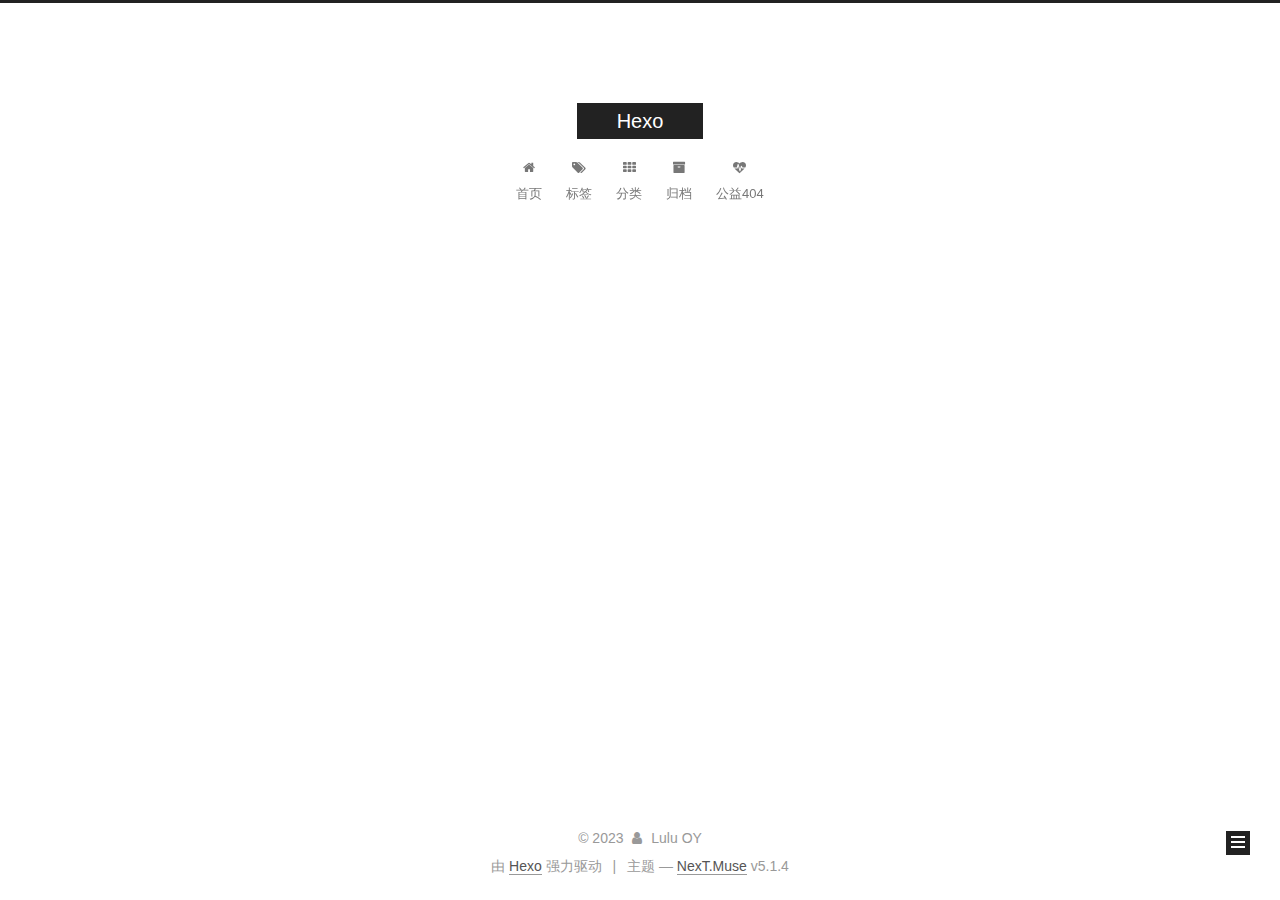
==== commit cefee1e4: "Site updated: 2023-06-08 16:45:47" ====
--- a/archives/index.html
+++ b/archives/index.html
@@ -40,9 +40,7 @@
 
   
   
-    
-  
-  <link href="https://cdn.bootcdn.net/ajax/libs/fancybox/3.5.1/jquery.fancybox.min.css" rel="stylesheet" type="text/css" />
+  <link href="/lib/fancybox/source/jquery.fancybox.css?v=2.1.5" rel="stylesheet" type="text/css" />
 
 
 
@@ -477,7 +475,7 @@
 
   
   
-    <script type="text/javascript" src="https://cdn.bootcdn.net/ajax/libs/jquery/3.6.0/jquery.min.js"></script>
+    <script type="text/javascript" src="/lib/jquery/index.js?v=2.1.3"></script>
   
 
   
@@ -502,7 +500,7 @@
 
   
   
-    <script type="text/javascript" src="https://cdn.bootcdn.net/ajax/libs/fancybox/3.5.1/jquery.fancybox.min.js"></script>
+    <script type="text/javascript" src="/lib/fancybox/source/jquery.fancybox.pack.js?v=2.1.5"></script>
   
 
 
--- a/css/main.css
+++ b/css/main.css
@@ -1822,7 +1822,7 @@
   width: 4px;
   height: 4px;
   border-radius: 50%;
-  background: #5d88ff;
+  background: #be91ff;
 }
 .links-of-blogroll {
   font-size: 13px;
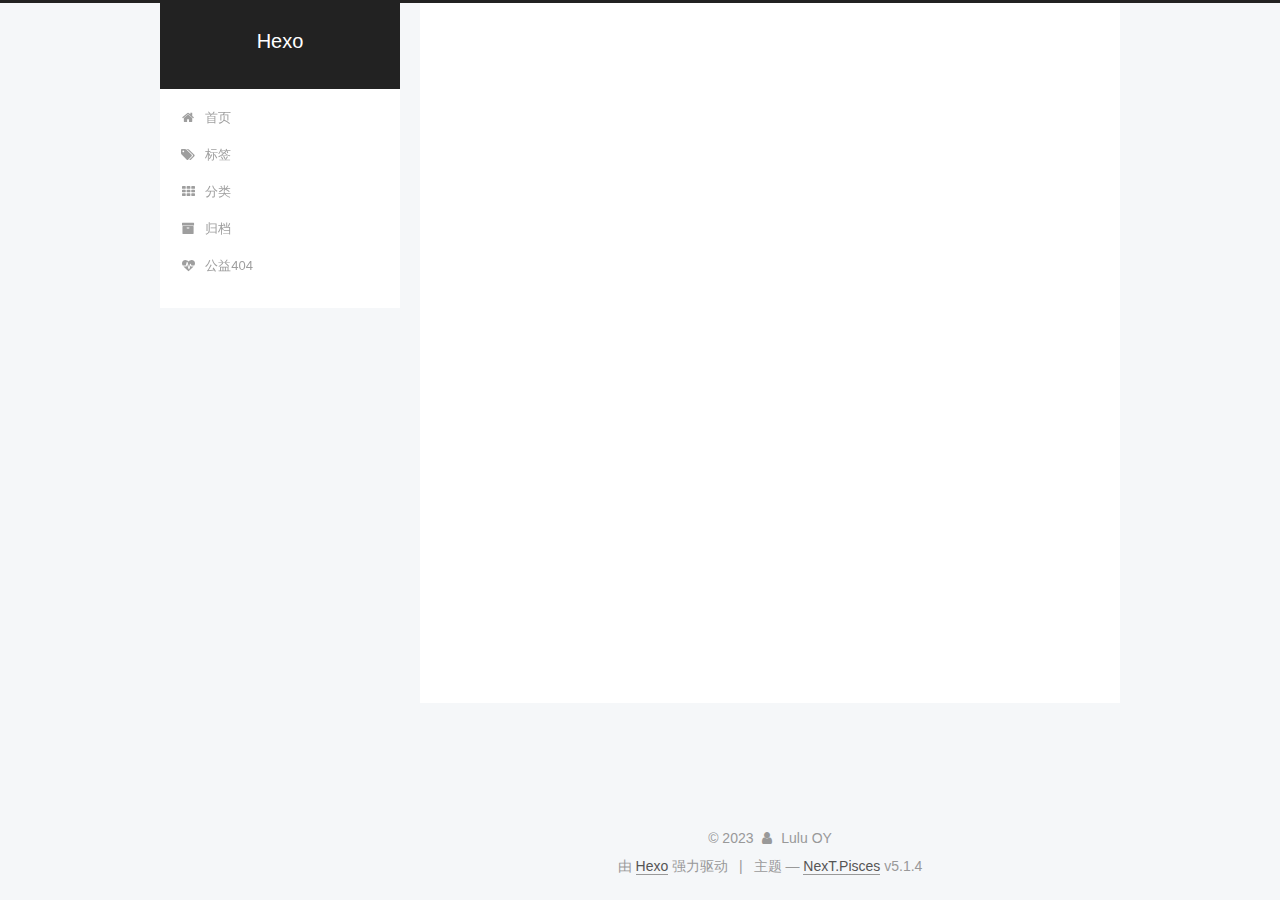
==== commit e1348865: "Site updated: 2023-06-08 17:16:20" ====
--- a/archives/index.html
+++ b/archives/index.html
@@ -5,7 +5,7 @@
   
 
 
-<html class="theme-next muse use-motion" lang="zh-Hans">
+<html class="theme-next pisces use-motion" lang="zh-Hans">
 <head>
   <meta charset="UTF-8"/>
 <meta http-equiv="X-UA-Compatible" content="IE=edge" />
@@ -95,7 +95,7 @@
   var NexT = window.NexT || {};
   var CONFIG = {
     root: '',
-    scheme: 'Muse',
+    scheme: 'Pisces',
     version: '5.1.4',
     sidebar: {"position":"left","display":"post","offset":12,"b2t":false,"scrollpercent":false,"onmobile":false},
     fancybox: true,
@@ -416,7 +416,7 @@
 
 
 
-  <div class="theme-info">主题 &mdash; <a class="theme-link" target="_blank" href="https://github.com/iissnan/hexo-theme-next">NexT.Muse</a> v5.1.4</div>
+  <div class="theme-info">主题 &mdash; <a class="theme-link" target="_blank" href="https://github.com/iissnan/hexo-theme-next">NexT.Pisces</a> v5.1.4</div>
 
 
 
@@ -516,6 +516,13 @@
   
   
 
+
+  <script type="text/javascript" src="/js/src/affix.js?v=5.1.4"></script>
+
+  <script type="text/javascript" src="/js/src/schemes/pisces.js?v=5.1.4"></script>
+
+
+
   
 
   
--- a/css/main.css
+++ b/css/main.css
@@ -189,7 +189,7 @@
   font-size: 14px;
   line-height: 2;
   color: #555;
-  background: #fff;
+  background: #f5f7f9;
 }
 @media (max-width: 767px) {
   body {
@@ -653,8 +653,8 @@
 @media (min-width: 992px) {
   .full-image.full-image.full-image.full-image {
     max-width: none;
-    width: 110%;
-    margin: 25px -5%;
+    width: 118%;
+    margin: 0 -9%;
   }
 }
 .blockquote-center,
@@ -940,11 +940,11 @@
   display: inline-block;
   padding: 0 20px;
   font-size: 14px;
-  color: #fff;
-  background: #222;
-  border: 2px solid #222;
+  color: #555;
+  background: #fff;
+  border: 2px solid #555;
   text-decoration: none;
-  border-radius: 0;
+  border-radius: 2px;
   transition-property: background-color;
   transition-duration: 0.2s;
   transition-timing-function: ease-in-out;
@@ -953,8 +953,8 @@
 }
 .btn:hover {
   border-color: #222;
-  color: #222;
-  background: #fff;
+  color: #fff;
+  background: #222;
 }
 .btn +.btn {
   margin: 0 0 8px 8px;
@@ -1066,7 +1066,7 @@
   width: 24px;
   background: #222;
   font-size: 12px;
-  opacity: 1;
+  opacity: 0.6;
   color: #fff;
   cursor: pointer;
   text-align: center;
@@ -1087,7 +1087,7 @@
   }
 }
 .back-to-top.back-to-top-on {
-  bottom: 19px;
+  bottom: 30px;
 }
 .header {
   background: transparent;
@@ -1136,7 +1136,7 @@
 .site-subtitle {
   margin-top: 10px;
   font-size: 13px;
-  color: #999;
+  color: #ddd;
 }
 .use-motion .brand {
   opacity: 0;
@@ -1209,7 +1209,8 @@
   transition-timing-function: ease-in-out;
   transition-delay: 0s;
 }
-.menu .menu-item a:hover {
+.menu .menu-item a:hover,
+.menu-item-active a {
   border-bottom-color: #222;
 }
 .menu .menu-item .fa {
@@ -1738,20 +1739,20 @@
   display: block;
   margin: 0 auto;
   padding: 2px;
-  max-width: 96px;
+  max-width: 120px;
   height: auto;
-  border: 2px solid #333;
+  border: 1px solid #eee;
 }
 .site-author-name {
-  margin: 5px 0 0;
+  margin: 0;
   text-align: center;
-  color: #f5f5f5;
-  font-weight: normal;
+  color: #222;
+  font-weight: 600;
 }
 .site-description {
-  margin-top: 5px;
+  margin-top: 0;
   text-align: center;
-  font-size: 14px;
+  font-size: 13px;
   color: #999;
 }
 .site-state {
@@ -1763,7 +1764,7 @@
 .site-state-item {
   display: inline-block;
   padding: 0 15px;
-  border-left: 1px solid #333;
+  border-left: 1px solid #eee;
 }
 .site-state-item:first-child {
   border-left: none;
@@ -1776,11 +1777,11 @@
   text-align: center;
   color: inherit;
   font-weight: 600;
-  font-size: 18px;
+  font-size: 16px;
 }
 .site-state-item-name {
   font-size: 13px;
-  color: inherit;
+  color: #999;
 }
 .feed-link {
   margin-top: 20px;
@@ -1822,7 +1823,7 @@
   width: 4px;
   height: 4px;
   border-radius: 50%;
-  background: #be91ff;
+  background: #ff2eff;
 }
 .links-of-blogroll {
   font-size: 13px;
@@ -1860,7 +1861,7 @@
   color: #555;
 }
 .sidebar-nav li:hover {
-  color: #f5f5f5;
+  color: #fc6423;
 }
 .page-post-detail .sidebar-nav-toc {
   padding: 0 5px;
@@ -1869,11 +1870,11 @@
   margin-left: 10px;
 }
 .sidebar-nav .sidebar-nav-active {
-  color: #87daff;
-  border-bottom-color: #87daff;
+  color: #fc6423;
+  border-bottom-color: #fc6423;
 }
 .sidebar-nav .sidebar-nav-active:hover {
-  color: #87daff;
+  color: #fc6423;
 }
 .sidebar-panel {
   display: none;
@@ -1906,12 +1907,12 @@
   transition-timing-function: ease-in-out;
   transition-delay: 0s;
   transition-property: all;
-  color: #999;
-  border-bottom-color: #555;
+  color: #666;
+  border-bottom-color: #ccc;
 }
 .post-toc ol a:hover {
-  color: #ccc;
-  border-bottom-color: #ccc;
+  color: #000;
+  border-bottom-color: #000;
 }
 .post-toc .nav-item {
   overflow: hidden;
@@ -1933,14 +1934,14 @@
   display: block;
 }
 .post-toc .nav .active > a {
-  color: #87daff;
-  border-bottom-color: #87daff;
+  color: #fc6423;
+  border-bottom-color: #fc6423;
 }
 .post-toc .nav .active-current > a {
-  color: #87daff;
+  color: #fc6423;
 }
 .post-toc .nav .active-current > a:hover {
-  color: #87daff;
+  color: #fc6423;
 }
 .footer {
   font-size: 14px;
@@ -2345,6 +2346,16 @@
   transform: translate(-50%, -50%);
   color: #ccc;
 }
+@media (min-width: 768px) and (max-width: 991px) {
+  .busuanzi-count {
+    width: auto;
+  }
+}
+@media (max-width: 767px) {
+  .busuanzi-count {
+    width: auto;
+  }
+}
 .site-uv,
 .site-pv,
 .page-pv {
@@ -2580,83 +2591,403 @@
   }
 }
 .page-post-detail .sidebar-toggle-line {
-  background: #87daff;
+  background: #fc6423;
 }
 .page-post-detail .comments {
   overflow: hidden;
 }
-@media (max-width: 767px) {
-  .header-inner,
-  .container .main-inner,
+.header {
+  position: relative;
+  margin: 0 auto;
+  width: 960px;
+}
+@media (min-width: 768px) and (max-width: 991px) {
+  .header {
+    width: auto;
+  }
+}
+@media (max-width: 767px) {
+  .header {
+    width: auto;
+  }
+}
+.header-inner {
+  position: absolute;
+  top: 0;
+  overflow: hidden;
+  padding: 0;
+  width: 240px;
+  background: #fff;
+  box-shadow: initial;
+  border-radius: initial;
+}
+@media (min-width: 1600px) {
+  .container .header-inner {
+    width: 240px;
+  }
+}
+@media (min-width: 768px) and (max-width: 991px) {
+  .header-inner {
+    position: relative;
+    width: auto;
+    border-radius: initial;
+  }
+}
+@media (max-width: 767px) {
+  .header-inner {
+    position: relative;
+    width: auto;
+    border-radius: initial;
+  }
+}
+.main:before,
+.main:after {
+  content: " ";
+  display: table;
+}
+.main:after {
+  clear: both;
+}
+@media (min-width: 768px) and (max-width: 991px) {
+  .main {
+    padding-bottom: 100px;
+  }
+}
+@media (max-width: 767px) {
+  .main {
+    padding-bottom: 100px;
+  }
+}
+.container .main-inner {
+  width: 960px;
+}
+@media (min-width: 768px) and (max-width: 991px) {
+  .container .main-inner {
+    width: auto;
+  }
+}
+@media (max-width: 767px) {
+  .container .main-inner {
+    width: auto;
+  }
+}
+.content-wrap {
+  float: right;
+  box-sizing: border-box;
+  padding: 40px;
+  width: 700px;
+  background: #fff;
+  min-height: 700px;
+  box-shadow: initial;
+  border-radius: initial;
+}
+@media (min-width: 768px) and (max-width: 991px) {
+  .content-wrap {
+    width: 100%;
+    padding: 20px;
+    border-radius: initial;
+  }
+}
+@media (max-width: 767px) {
+  .content-wrap {
+    width: 100%;
+    padding: 20px;
+    min-height: auto;
+    border-radius: initial;
+  }
+}
+.sidebar {
+  position: static;
+  float: left;
+  margin-top: 300px;
+  width: 240px;
+  background: #f5f7f9;
+  box-shadow: none;
+}
+@media (min-width: 768px) and (max-width: 991px) {
+  .sidebar {
+    display: none;
+  }
+}
+@media (max-width: 767px) {
+  .sidebar {
+    display: none;
+  }
+}
+.sidebar-toggle {
+  display: none;
+}
+.footer-inner {
+  width: 960px;
+  padding-left: 260px;
+}
+@media (min-width: 768px) and (max-width: 991px) {
   .footer-inner {
     width: auto;
-  }
-}
-embed {
-  display: block;
-  margin: 0px auto 25px auto;
-}
-.custom-logo .site-meta-headline {
-  text-align: center;
-}
-.custom-logo .brand {
+    padding-left: 0 !important;
+    padding-right: 0 !important;
+  }
+}
+@media (max-width: 767px) {
+  .footer-inner {
+    width: auto;
+    padding-left: 0 !important;
+    padding-right: 0 !important;
+  }
+}
+.sidebar-position-right .header-inner {
+  right: 0;
+}
+.sidebar-position-right .content-wrap {
+  float: left;
+}
+.sidebar-position-right .sidebar {
+  float: right;
+}
+.sidebar-position-right .footer-inner {
+  padding-left: 0;
+  padding-right: 260px;
+}
+.site-brand-wrapper {
+  position: relative;
+}
+.site-meta {
+  padding: 20px 0;
+  color: #fff;
+  background: #222;
+}
+@media (min-width: 768px) and (max-width: 991px) {
+  .site-meta {
+    box-shadow: 0 0 16px rgba(0,0,0,0.5);
+  }
+}
+@media (max-width: 767px) {
+  .site-meta {
+    box-shadow: 0 0 16px rgba(0,0,0,0.5);
+  }
+}
+.brand {
+  padding: 0;
   background: none;
 }
-.custom-logo .site-title {
-  margin: 10px auto 0;
-  font-size: 24px;
-  color: #222;
-}
-.custom-logo .site-title a {
-  border: none;
-}
-.custom-logo-image {
-  margin: 0 auto;
-  padding: 5px;
-  max-width: 150px;
-  background: #fff;
-}
-@media (max-width: 767px) {
-  .site-nav {
-    position: absolute;
-    left: 0;
-    top: 52px;
-    margin: 0;
-    width: 100%;
-    padding: 0;
-    background: #fff;
-    border-bottom: 1px solid #ddd;
-    z-index: 1030;
-  }
-}
-@media (max-width: 767px) {
-  .menu {
-    text-align: left;
-  }
-}
-@media (max-width: 767px) {
-  .menu .menu-item {
-    display: block;
-    margin: 0 10px;
-    vertical-align: top;
-  }
-}
-@media (max-width: 767px) {
-  .menu .menu-item br {
-    display: none;
-  }
-}
-@media (max-width: 767px) {
-  .menu .menu-item a {
-    padding: 5px 10px;
-  }
-}
-.menu .menu-item .fa {
-  margin-right: 0;
+.brand:hover {
+  color: #fff;
+}
+.site-subtitle {
+  margin: 10px 10px 0;
+  font-weight: initial;
 }
 .site-search form {
   display: none;
 }
+.site-nav {
+  border-top: none;
+}
+@media (min-width: 768px) and (max-width: 991px) {
+  .site-nav {
+    display: none !important;
+  }
+}
+@media (min-width: 768px) and (max-width: 991px) {
+  .site-nav-on {
+    display: block !important;
+  }
+}
+.menu .menu-item {
+  display: block;
+  margin: 0;
+}
+.menu .menu-item a {
+  position: relative;
+  box-sizing: border-box;
+  padding: 5px 20px;
+  text-align: left;
+  line-height: inherit;
+  transition-property: background-color;
+  transition-duration: 0.2s;
+  transition-timing-function: ease-in-out;
+  transition-delay: 0s;
+}
+.menu .menu-item a:hover,
+.menu-item-active a {
+  background: #f9f9f9;
+  border-bottom-color: #fff;
+}
+.menu .menu-item br {
+  display: none;
+}
+.menu-item-active a:after {
+  content: " ";
+  position: absolute;
+  top: 50%;
+  margin-top: -3px;
+  right: 15px;
+  width: 6px;
+  height: 6px;
+  border-radius: 50%;
+  background-color: #bbb;
+}
+.btn-bar {
+  background-color: #fff;
+}
+.site-nav-toggle {
+  left: 20px;
+  top: 50%;
+  -webkit-transform: translateY(-50%);
+  -webkit-transform: translateY(-50%);
+  -moz-transform: translateY(-50%);
+  -ms-transform: translateY(-50%);
+  -o-transform: translateY(-50%);
+  transform: translateY(-50%);
+}
+@media (min-width: 768px) and (max-width: 991px) {
+  .site-nav-toggle {
+    display: block;
+  }
+}
+.use-motion .sidebar .motion-element {
+  opacity: 1;
+}
+.sidebar {
+  margin-left: -100%;
+  right: auto;
+  bottom: auto;
+  -webkit-transform: none;
+}
+.sidebar-inner {
+  box-sizing: border-box;
+  width: 240px;
+  color: #555;
+  background: #fff;
+  box-shadow: initial;
+  border-radius: initial;
+  opacity: 0;
+}
+.sidebar-inner.affix {
+  position: fixed;
+  top: 12px;
+}
+.sidebar-inner.affix-bottom {
+  position: absolute;
+}
+.site-overview {
+  text-align: left;
+}
+.site-author:before,
+.site-author:after {
+  content: " ";
+  display: table;
+}
+.site-author:after {
+  clear: both;
+}
+.sidebar a {
+  color: #555;
+}
+.sidebar a:hover {
+  color: #222;
+}
+.site-state-item {
+  padding: 0 10px;
+}
+.links-of-author-item a:before {
+  display: none;
+}
+.links-of-author-item a {
+  border-bottom: none;
+  text-decoration: underline;
+}
+.feed-link {
+  border-top: 1px dotted #ccc;
+  border-bottom: 1px dotted #ccc;
+  text-align: center;
+}
+.feed-link a {
+  display: block;
+  color: #fc6423;
+  border: none;
+}
+.feed-link a:hover {
+  background: none;
+  color: #e34603;
+}
+.feed-link a:hover i {
+  color: #e34603;
+}
+.links-of-author {
+  display: flex;
+  flex-wrap: wrap;
+  justify-content: center;
+}
+.links-of-author-item {
+  margin: 5px 0 0;
+  width: 50%;
+}
+.links-of-author-item a {
+  max-width: 216px;
+  box-sizing: border-box;
+  display: inline-block;
+  margin-right: 0;
+  margin-bottom: 0;
+  padding: 0 5px;
+  overflow: hidden;
+  white-space: nowrap;
+  text-overflow: ellipsis;
+}
+.links-of-author-item a {
+  display: block;
+  text-decoration: none;
+}
+.links-of-author-item a:hover {
+  border-radius: 4px;
+  background: #eee;
+}
+.links-of-author-item .fa {
+  margin-right: 2px;
+  font-size: 16px;
+}
+.links-of-author-item .fa-globe {
+  font-size: 15px;
+}
+.links-of-blogroll {
+  text-align: center;
+  margin-top: 20px;
+  padding: 3px 0 0;
+  border-top: 1px dotted #ccc;
+}
+.links-of-blogroll-title {
+  margin-top: 0;
+}
+.links-of-blogroll-item {
+  padding: 0;
+}
+.links-of-blogroll-inline:before,
+.links-of-blogroll-inline:after {
+  content: " ";
+  display: table;
+}
+.links-of-blogroll-inline:after {
+  clear: both;
+}
 .links-of-blogroll-inline .links-of-blogroll-item {
-  display: inline-block;
-}
+  margin: 5px 0 0;
+  width: 50%;
+  display: inline-block;
+  width: unset;
+}
+.links-of-blogroll-inline .links-of-blogroll-item a {
+  max-width: 216px;
+  box-sizing: border-box;
+  display: inline-block;
+  margin-right: 0;
+  margin-bottom: 0;
+  padding: 0 5px;
+  overflow: hidden;
+  white-space: nowrap;
+  text-overflow: ellipsis;
+}
+@media (max-width: 767px) {
+  .post-body {
+    text-align: justify;
+  }
+}
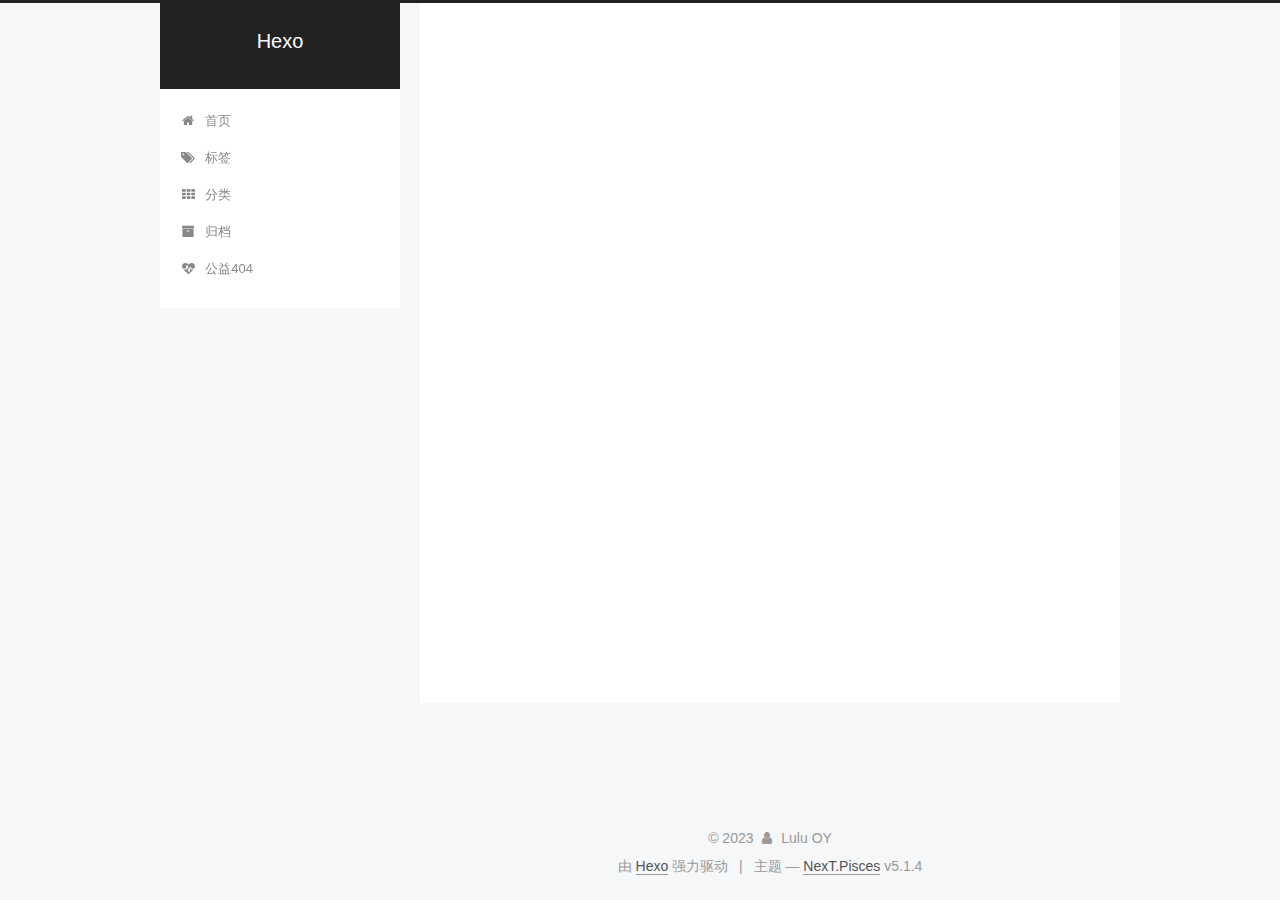
==== commit 2903cd2f: "Site updated: 2023-06-08 17:42:08" ====
--- a/archives/index.html
+++ b/archives/index.html
@@ -283,9 +283,9 @@
 
       <h2 class="post-title">
         
-            <a class="post-title-link" href="/2023/06/08/Install%20VitualSVNServer%E9%81%87%E5%88%B0%E7%9A%84%E9%97%AE%E9%A2%98/" itemprop="url">
+            <a class="post-title-link" href="/2023/06/08/vitualSVNServer/" itemprop="url">
               
-                <span itemprop="name">SVN：custom action generateSSLKey failed</span>
+                <span itemprop="name">vitualSVNServer</span>
               
             </a>
         
@@ -293,7 +293,7 @@
 
       <div class="post-meta">
         <time class="post-time" itemprop="dateCreated"
-              datetime="2023-06-08T14:21:37+08:00"
+              datetime="2023-06-08T17:20:28+08:00"
               content="2023-06-08" >
           06-08
         </time>
@@ -366,6 +366,15 @@
             
 
             
+              
+              
+              <div class="site-state-item site-state-tags">
+                
+                  <span class="site-state-item-count">1</span>
+                  <span class="site-state-item-name">标签</span>
+                
+              </div>
+            
 
           </nav>
 
--- a/css/main.css
+++ b/css/main.css
@@ -1823,7 +1823,7 @@
   width: 4px;
   height: 4px;
   border-radius: 50%;
-  background: #ff2eff;
+  background: #fd2;
 }
 .links-of-blogroll {
   font-size: 13px;
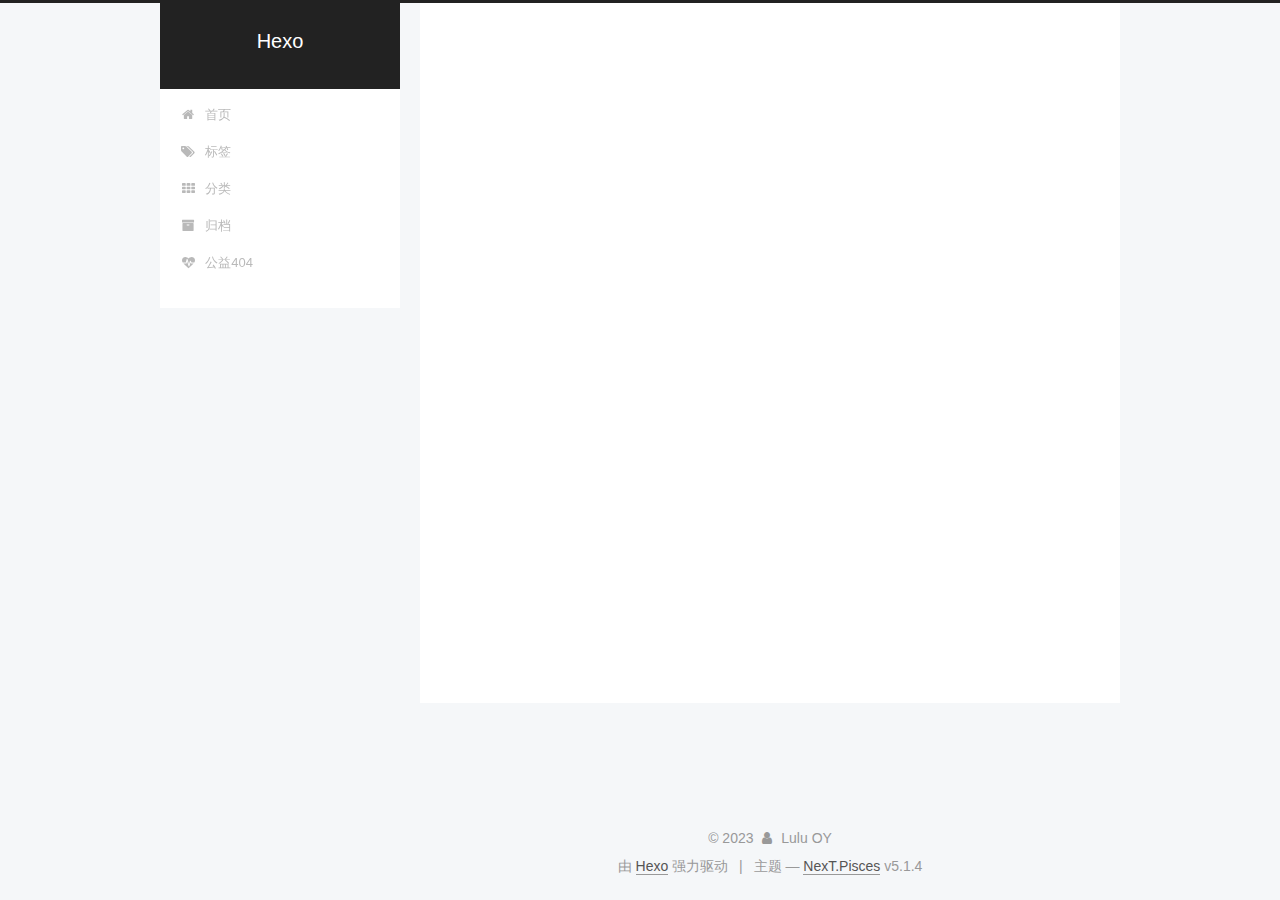
==== commit 0c13e6cd: "Site updated: 2023-06-09 09:01:16" ====
--- a/archives/index.html
+++ b/archives/index.html
@@ -285,7 +285,7 @@
         
             <a class="post-title-link" href="/2023/06/08/vitualSVNServer/" itemprop="url">
               
-                <span itemprop="name">vitualSVNServer</span>
+                <span itemprop="name">安装vitualSVNServer时遇到的问题</span>
               
             </a>
         
--- a/css/main.css
+++ b/css/main.css
@@ -1823,7 +1823,7 @@
   width: 4px;
   height: 4px;
   border-radius: 50%;
-  background: #fd2;
+  background: #2fffff;
 }
 .links-of-blogroll {
   font-size: 13px;
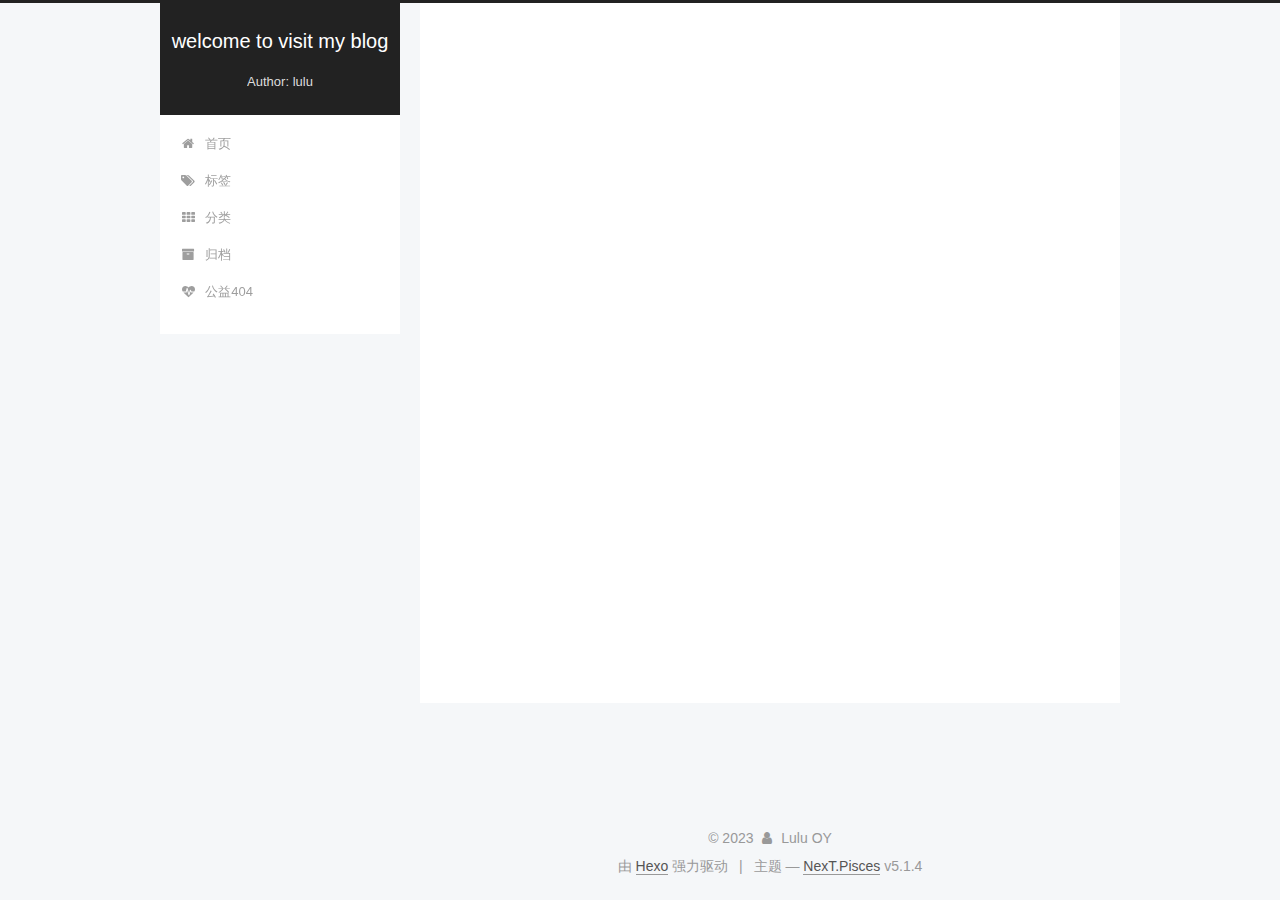
==== commit 5edd30d2: "Site updated: 2023-06-09 09:43:03" ====
--- a/archives/index.html
+++ b/archives/index.html
@@ -79,12 +79,12 @@
 
 
 
-<meta name="description" content="Welcome to visit my blog">
+<meta name="description" content="record the problems encountered at work">
 <meta property="og:type" content="website">
-<meta property="og:title" content="Hexo">
+<meta property="og:title" content="welcome to visit my blog">
 <meta property="og:url" content="https://oyllliku.github.io/archives/index.html">
-<meta property="og:site_name" content="Hexo">
-<meta property="og:description" content="Welcome to visit my blog">
+<meta property="og:site_name" content="welcome to visit my blog">
+<meta property="og:description" content="record the problems encountered at work">
 <meta property="og:locale">
 <meta property="article:author" content="Lulu OY">
 <meta name="twitter:card" content="summary">
@@ -123,7 +123,7 @@
 
 
 
-  <title>归档 | Hexo</title>
+  <title>归档 | welcome to visit my blog</title>
   
 
 
@@ -153,12 +153,12 @@
     <div class="custom-logo-site-title">
       <a href="/"  class="brand" rel="start">
         <span class="logo-line-before"><i></i></span>
-        <span class="site-title">Hexo</span>
+        <span class="site-title">welcome to visit my blog</span>
         <span class="logo-line-after"><i></i></span>
       </a>
     </div>
       
-        <p class="site-subtitle"></p>
+        <p class="site-subtitle">Author: lulu</p>
       
   </div>
 
@@ -179,7 +179,7 @@
       
         
         <li class="menu-item menu-item-home">
-          <a href="/%20" rel="section">
+          <a href="/" rel="section">
             
               <i class="menu-item-icon fa fa-fw fa-home"></i> <br />
             
@@ -189,7 +189,7 @@
       
         
         <li class="menu-item menu-item-tags">
-          <a href="/tags/%20" rel="section">
+          <a href="/tags/" rel="section">
             
               <i class="menu-item-icon fa fa-fw fa-tags"></i> <br />
             
@@ -199,7 +199,7 @@
       
         
         <li class="menu-item menu-item-categories">
-          <a href="/categories/%20" rel="section">
+          <a href="/categories/" rel="section">
             
               <i class="menu-item-icon fa fa-fw fa-th"></i> <br />
             
@@ -209,7 +209,7 @@
       
         
         <li class="menu-item menu-item-archives">
-          <a href="/archives/%20" rel="section">
+          <a href="/archives/" rel="section">
             
               <i class="menu-item-icon fa fa-fw fa-archive"></i> <br />
             
@@ -219,7 +219,7 @@
       
         
         <li class="menu-item menu-item-commonweal">
-          <a href="/404/%20" rel="section">
+          <a href="/404/" rel="section">
             
               <i class="menu-item-icon fa fa-fw fa-heartbeat"></i> <br />
             
@@ -355,7 +355,7 @@
             
               <div class="site-state-item site-state-posts">
               
-                <a href="/archives/%20%7C%7C%20archive">
+                <a href="/archives/%7C%7Carchive">
               
                   <span class="site-state-item-count">1</span>
                   <span class="site-state-item-name">日志</span>
--- a/css/main.css
+++ b/css/main.css
@@ -1823,7 +1823,7 @@
   width: 4px;
   height: 4px;
   border-radius: 50%;
-  background: #2fffff;
+  background: #cd5d39;
 }
 .links-of-blogroll {
   font-size: 13px;
